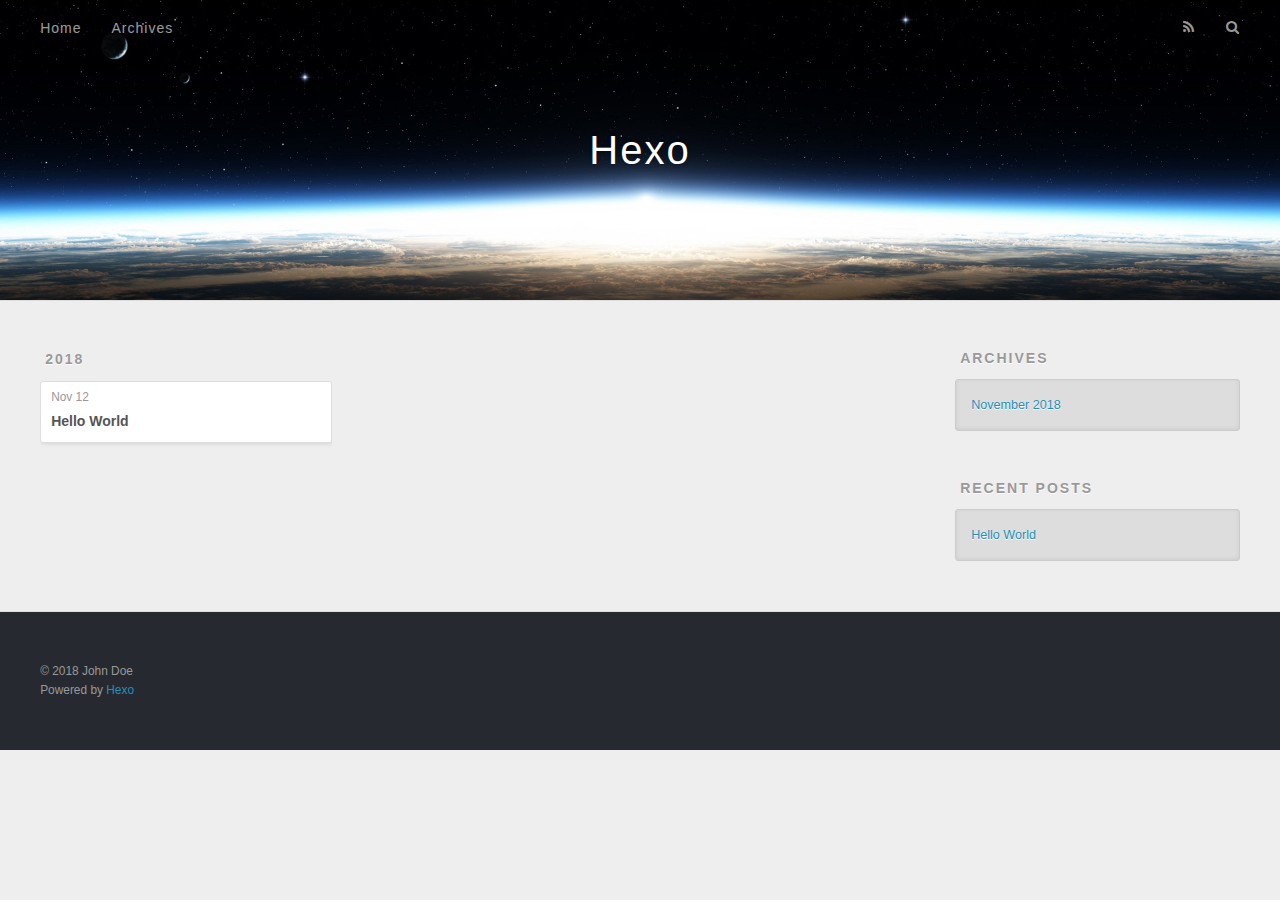
==== archives/index.html @ fce07662 "Site updated: 2018-11-12 15:31:22" ====
<!DOCTYPE html>
<html>
<head><meta name="generator" content="Hexo 3.8.0">
  <meta charset="utf-8">
  

  
  <title>Archives | Hexo</title>
  <meta name="viewport" content="width=device-width, initial-scale=1, maximum-scale=1">
  <meta property="og:type" content="website">
<meta property="og:title" content="Hexo">
<meta property="og:url" content="https://haymanyu.github.io/archives/index.html">
<meta property="og:site_name" content="Hexo">
<meta property="og:locale" content="default">
<meta name="twitter:card" content="summary">
<meta name="twitter:title" content="Hexo">
  
    <link rel="alternate" href="/atom.xml" title="Hexo" type="application/atom+xml">
  
  
    <link rel="icon" href="/favicon.png">
  
  
    <link href="//fonts.googleapis.com/css?family=Source+Code+Pro" rel="stylesheet" type="text/css">
  
  <link rel="stylesheet" href="/css/style.css">
</head>
</html>
<body>
  <div id="container">
    <div id="wrap">
      <header id="header">
  <div id="banner"></div>
  <div id="header-outer" class="outer">
    <div id="header-title" class="inner">
      <h1 id="logo-wrap">
        <a href="/" id="logo">Hexo</a>
      </h1>
      
    </div>
    <div id="header-inner" class="inner">
      <nav id="main-nav">
        <a id="main-nav-toggle" class="nav-icon"></a>
        
          <a class="main-nav-link" href="/">Home</a>
        
          <a class="main-nav-link" href="/archives">Archives</a>
        
      </nav>
      <nav id="sub-nav">
        
          <a id="nav-rss-link" class="nav-icon" href="/atom.xml" title="RSS Feed"></a>
        
        <a id="nav-search-btn" class="nav-icon" title="Search"></a>
      </nav>
      <div id="search-form-wrap">
        <form action="//google.com/search" method="get" accept-charset="UTF-8" class="search-form"><input type="search" name="q" class="search-form-input" placeholder="Search"><button type="submit" class="search-form-submit">&#xF002;</button><input type="hidden" name="sitesearch" value="https://haymanyu.github.io"></form>
      </div>
    </div>
  </div>
</header>
      <div class="outer">
        <section id="main">
  
  
    
    
      
      
      <section class="archives-wrap">
        <div class="archive-year-wrap">
          <a href="/archives/2018" class="archive-year">2018</a>
        </div>
        <div class="archives">
    
    <article class="archive-article archive-type-post">
  <div class="archive-article-inner">
    <header class="archive-article-header">
      <a href="/2018/11/12/hello-world/" class="archive-article-date">
  <time datetime="2018-11-12T07:03:32.179Z" itemprop="datePublished">Nov 12</time>
</a>
      
  
    <h1 itemprop="name">
      <a class="archive-article-title" href="/2018/11/12/hello-world/">Hello World</a>
    </h1>
  

    </header>
  </div>
</article>
  
  
    </div></section>
  


</section>
        
          <aside id="sidebar">
  
    

  
    

  
    
  
    
  <div class="widget-wrap">
    <h3 class="widget-title">Archives</h3>
    <div class="widget">
      <ul class="archive-list"><li class="archive-list-item"><a class="archive-list-link" href="/archives/2018/11/">November 2018</a></li></ul>
    </div>
  </div>


  
    
  <div class="widget-wrap">
    <h3 class="widget-title">Recent Posts</h3>
    <div class="widget">
      <ul>
        
          <li>
            <a href="/2018/11/12/hello-world/">Hello World</a>
          </li>
        
      </ul>
    </div>
  </div>

  
</aside>
        
      </div>
      <footer id="footer">
  
  <div class="outer">
    <div id="footer-info" class="inner">
      &copy; 2018 John Doe<br>
      Powered by <a href="http://hexo.io/" target="_blank">Hexo</a>
    </div>
  </div>
</footer>
    </div>
    <nav id="mobile-nav">
  
    <a href="/" class="mobile-nav-link">Home</a>
  
    <a href="/archives" class="mobile-nav-link">Archives</a>
  
</nav>
    

<script src="//ajax.googleapis.com/ajax/libs/jquery/2.0.3/jquery.min.js"></script>


  <link rel="stylesheet" href="/fancybox/jquery.fancybox.css">
  <script src="/fancybox/jquery.fancybox.pack.js"></script>


<script src="/js/script.js"></script>



  </div>
</body>
</html>
---- css/style.css ----
body {
  width: 100%;
}
body:before,
body:after {
  content: "";
  display: table;
}
body:after {
  clear: both;
}
html,
body,
div,
span,
applet,
object,
iframe,
h1,
h2,
h3,
h4,
h5,
h6,
p,
blockquote,
pre,
a,
abbr,
acronym,
address,
big,
cite,
code,
del,
dfn,
em,
img,
ins,
kbd,
q,
s,
samp,
small,
strike,
strong,
sub,
sup,
tt,
var,
dl,
dt,
dd,
ol,
ul,
li,
fieldset,
form,
label,
legend,
table,
caption,
tbody,
tfoot,
thead,
tr,
th,
td {
  margin: 0;
  padding: 0;
  border: 0;
  outline: 0;
  font-weight: inherit;
  font-style: inherit;
  font-family: inherit;
  font-size: 100%;
  vertical-align: baseline;
}
body {
  line-height: 1;
  color: #000;
  background: #fff;
}
ol,
ul {
  list-style: none;
}
table {
  border-collapse: separate;
  border-spacing: 0;
  vertical-align: middle;
}
caption,
th,
td {
  text-align: left;
  font-weight: normal;
  vertical-align: middle;
}
a img {
  border: none;
}
input,
button {
  margin: 0;
  padding: 0;
}
input::-moz-focus-inner,
button::-moz-focus-inner {
  border: 0;
  padding: 0;
}
@font-face {
  font-family: FontAwesome;
  font-style: normal;
  font-weight: normal;
  src: url("fonts/fontawesome-webfont.eot?v=#4.0.3");
  src: url("fonts/fontawesome-webfont.eot?#iefix&v=#4.0.3") format("embedded-opentype"), url("fonts/fontawesome-webfont.woff?v=#4.0.3") format("woff"), url("fonts/fontawesome-webfont.ttf?v=#4.0.3") format("truetype"), url("fonts/fontawesome-webfont.svg#fontawesomeregular?v=#4.0.3") format("svg");
}
html,
body,
#container {
  height: 100%;
}
body {
  background: #eee;
  font: 14px -apple-system, BlinkMacSystemFont, "Segoe UI", "Roboto", "Oxygen", "Ubuntu", "Cantarell", "Fira Sans", "Droid Sans", "Helvetica Neue", sans-serif;
  -webkit-text-size-adjust: 100%;
}
.outer {
  max-width: 1220px;
  margin: 0 auto;
  padding: 0 20px;
}
.outer:before,
.outer:after {
  content: "";
  display: table;
}
.outer:after {
  clear: both;
}
.inner {
  display: inline;
  float: left;
  width: 98.33333333333333%;
  margin: 0 0.833333333333333%;
}
.left,
.alignleft {
  float: left;
}
.right,
.alignright {
  float: right;
}
.clear {
  clear: both;
}
#container {
  position: relative;
}
.mobile-nav-on {
  overflow: hidden;
}
#wrap {
  height: 100%;
  width: 100%;
  position: absolute;
  top: 0;
  left: 0;
  -webkit-transition: 0.2s ease-out;
  -moz-transition: 0.2s ease-out;
  -ms-transition: 0.2s ease-out;
  transition: 0.2s ease-out;
  z-index: 1;
  background: #eee;
}
.mobile-nav-on #wrap {
  left: 280px;
}
@media screen and (min-width: 768px) {
  #main {
    display: inline;
    float: left;
    width: 73.33333333333333%;
    margin: 0 0.833333333333333%;
  }
}
.article-date,
.article-category-link,
.archive-year,
.widget-title {
  text-decoration: none;
  text-transform: uppercase;
  letter-spacing: 2px;
  color: #999;
  margin-bottom: 1em;
  margin-left: 5px;
  line-height: 1em;
  text-shadow: 0 1px #fff;
  font-weight: bold;
}
.article-inner,
.archive-article-inner {
  background: #fff;
  -webkit-box-shadow: 1px 2px 3px #ddd;
  box-shadow: 1px 2px 3px #ddd;
  border: 1px solid #ddd;
  border-radius: 3px;
}
.article-entry h1,
.widget h1 {
  font-size: 2em;
}
.article-entry h2,
.widget h2 {
  font-size: 1.5em;
}
.article-entry h3,
.widget h3 {
  font-size: 1.3em;
}
.article-entry h4,
.widget h4 {
  font-size: 1.2em;
}
.article-entry h5,
.widget h5 {
  font-size: 1em;
}
.article-entry h6,
.widget h6 {
  font-size: 1em;
  color: #999;
}
.article-entry hr,
.widget hr {
  border: 1px dashed #ddd;
}
.article-entry strong,
.widget strong {
  font-weight: bold;
}
.article-entry em,
.widget em,
.article-entry cite,
.widget cite {
  font-style: italic;
}
.article-entry sup,
.widget sup,
.article-entry sub,
.widget sub {
  font-size: 0.75em;
  line-height: 0;
  position: relative;
  vertical-align: baseline;
}
.article-entry sup,
.widget sup {
  top: -0.5em;
}
.article-entry sub,
.widget sub {
  bottom: -0.2em;
}
.article-entry small,
.widget small {
  font-size: 0.85em;
}
.article-entry acronym,
.widget acronym,
.article-entry abbr,
.widget abbr {
  border-bottom: 1px dotted;
}
.article-entry ul,
.widget ul,
.article-entry ol,
.widget ol,
.article-entry dl,
.widget dl {
  margin: 0 20px;
  line-height: 1.6em;
}
.article-entry ul ul,
.widget ul ul,
.article-entry ol ul,
.widget ol ul,
.article-entry ul ol,
.widget ul ol,
.article-entry ol ol,
.widget ol ol {
  margin-top: 0;
  margin-bottom: 0;
}
.article-entry ul,
.widget ul {
  list-style: disc;
}
.article-entry ol,
.widget ol {
  list-style: decimal;
}
.article-entry dt,
.widget dt {
  font-weight: bold;
}
#header {
  height: 300px;
  position: relative;
  border-bottom: 1px solid #ddd;
}
#header:before,
#header:after {
  content: "";
  position: absolute;
  left: 0;
  right: 0;
  height: 40px;
}
#header:before {
  top: 0;
  background: -webkit-linear-gradient(rgba(0,0,0,0.2), transparent);
  background: -moz-linear-gradient(rgba(0,0,0,0.2), transparent);
  background: -ms-linear-gradient(rgba(0,0,0,0.2), transparent);
  background: linear-gradient(rgba(0,0,0,0.2), transparent);
}
#header:after {
  bottom: 0;
  background: -webkit-linear-gradient(transparent, rgba(0,0,0,0.2));
  background: -moz-linear-gradient(transparent, rgba(0,0,0,0.2));
  background: -ms-linear-gradient(transparent, rgba(0,0,0,0.2));
  background: linear-gradient(transparent, rgba(0,0,0,0.2));
}
#header-outer {
  height: 100%;
  position: relative;
}
#header-inner {
  position: relative;
  overflow: hidden;
}
#banner {
  position: absolute;
  top: 0;
  left: 0;
  width: 100%;
  height: 100%;
  background: url("images/banner.jpg") center #000;
  -webkit-background-size: cover;
  -moz-background-size: cover;
  background-size: cover;
  z-index: -1;
}
#header-title {
  text-align: center;
  height: 40px;
  position: absolute;
  top: 50%;
  left: 0;
  margin-top: -20px;
}
#logo,
#subtitle {
  text-decoration: none;
  color: #fff;
  font-weight: 300;
  text-shadow: 0 1px 4px rgba(0,0,0,0.3);
}
#logo {
  font-size: 40px;
  line-height: 40px;
  letter-spacing: 2px;
}
#subtitle {
  font-size: 16px;
  line-height: 16px;
  letter-spacing: 1px;
}
#subtitle-wrap {
  margin-top: 16px;
}
#main-nav {
  float: left;
  margin-left: -15px;
}
.nav-icon,
.main-nav-link {
  float: left;
  color: #fff;
  opacity: 0.6;
  text-decoration: none;
  text-shadow: 0 1px rgba(0,0,0,0.2);
  -webkit-transition: opacity 0.2s;
  -moz-transition: opacity 0.2s;
  -ms-transition: opacity 0.2s;
  transition: opacity 0.2s;
  display: block;
  padding: 20px 15px;
}
.nav-icon:hover,
.main-nav-link:hover {
  opacity: 1;
}
.nav-icon {
  font-family: FontAwesome;
  text-align: center;
  font-size: 14px;
  width: 14px;
  height: 14px;
  padding: 20px 15px;
  position: relative;
  cursor: pointer;
}
.main-nav-link {
  font-weight: 300;
  letter-spacing: 1px;
}
@media screen and (max-width: 479px) {
  .main-nav-link {
    display: none;
  }
}
#main-nav-toggle {
  display: none;
}
#main-nav-toggle:before {
  content: "\f0c9";
}
@media screen and (max-width: 479px) {
  #main-nav-toggle {
    display: block;
  }
}
#sub-nav {
  float: right;
  margin-right: -15px;
}
#nav-rss-link:before {
  content: "\f09e";
}
#nav-search-btn:before {
  content: "\f002";
}
#search-form-wrap {
  position: absolute;
  top: 15px;
  width: 150px;
  height: 30px;
  right: -150px;
  opacity: 0;
  -webkit-transition: 0.2s ease-out;
  -moz-transition: 0.2s ease-out;
  -ms-transition: 0.2s ease-out;
  transition: 0.2s ease-out;
}
#search-form-wrap.on {
  opacity: 1;
  right: 0;
}
@media screen and (max-width: 479px) {
  #search-form-wrap {
    width: 100%;
    right: -100%;
  }
}
.search-form {
  position: absolute;
  top: 0;
  left: 0;
  right: 0;
  background: #fff;
  padding: 5px 15px;
  border-radius: 15px;
  -webkit-box-shadow: 0 0 10px rgba(0,0,0,0.3);
  box-shadow: 0 0 10px rgba(0,0,0,0.3);
}
.search-form-input {
  border: none;
  background: none;
  color: #555;
  width: 100%;
  font: 13px -apple-system, BlinkMacSystemFont, "Segoe UI", "Roboto", "Oxygen", "Ubuntu", "Cantarell", "Fira Sans", "Droid Sans", "Helvetica Neue", sans-serif;
  outline: none;
}
.search-form-input::-webkit-search-results-decoration,
.search-form-input::-webkit-search-cancel-button {
  -webkit-appearance: none;
}
.search-form-submit {
  position: absolute;
  top: 50%;
  right: 10px;
  margin-top: -7px;
  font: 13px FontAwesome;
  border: none;
  background: none;
  color: #bbb;
  cursor: pointer;
}
.search-form-submit:hover,
.search-form-submit:focus {
  color: #777;
}
.article {
  margin: 50px 0;
}
.article-inner {
  overflow: hidden;
}
.article-meta:before,
.article-meta:after {
  content: "";
  display: table;
}
.article-meta:after {
  clear: both;
}
.article-date {
  float: left;
}
.article-category {
  float: left;
  line-height: 1em;
  color: #ccc;
  text-shadow: 0 1px #fff;
  margin-left: 8px;
}
.article-category:before {
  content: "\2022";
}
.article-category-link {
  margin: 0 12px 1em;
}
.article-header {
  padding: 20px 20px 0;
}
.article-title {
  text-decoration: none;
  font-size: 2em;
  font-weight: bold;
  color: #555;
  line-height: 1.1em;
  -webkit-transition: color 0.2s;
  -moz-transition: color 0.2s;
  -ms-transition: color 0.2s;
  transition: color 0.2s;
}
a.article-title:hover {
  color: #258fb8;
}
.article-entry {
  color: #555;
  padding: 0 20px;
}
.article-entry:before,
.article-entry:after {
  content: "";
  display: table;
}
.article-entry:after {
  clear: both;
}
.article-entry p,
.article-entry table {
  line-height: 1.6em;
  margin: 1.6em 0;
}
.article-entry h1,
.article-entry h2,
.article-entry h3,
.article-entry h4,
.article-entry h5,
.article-entry h6 {
  font-weight: bold;
}
.article-entry h1,
.article-entry h2,
.article-entry h3,
.article-entry h4,
.article-entry h5,
.article-entry h6 {
  line-height: 1.1em;
  margin: 1.1em 0;
}
.article-entry a {
  color: #258fb8;
  text-decoration: none;
}
.article-entry a:hover {
  text-decoration: underline;
}
.article-entry ul,
.article-entry ol,
.article-entry dl {
  margin-top: 1.6em;
  margin-bottom: 1.6em;
}
.article-entry img,
.article-entry video {
  max-width: 100%;
  height: auto;
  display: block;
  margin: auto;
}
.article-entry iframe {
  border: none;
}
.article-entry table {
  width: 100%;
  border-collapse: collapse;
  border-spacing: 0;
}
.article-entry th {
  font-weight: bold;
  border-bottom: 3px solid #ddd;
  padding-bottom: 0.5em;
}
.article-entry td {
  border-bottom: 1px solid #ddd;
  padding: 10px 0;
}
.article-entry blockquote {
  font-family: Georgia, "Times New Roman", serif;
  font-size: 1.4em;
  margin: 1.6em 20px;
  text-align: center;
}
.article-entry blockquote footer {
  font-size: 14px;
  margin: 1.6em 0;
  font-family: -apple-system, BlinkMacSystemFont, "Segoe UI", "Roboto", "Oxygen", "Ubuntu", "Cantarell", "Fira Sans", "Droid Sans", "Helvetica Neue", sans-serif;
}
.article-entry blockquote footer cite:before {
  content: "—";
  padding: 0 0.5em;
}
.article-entry .pullquote {
  text-align: left;
  width: 45%;
  margin: 0;
}
.article-entry .pullquote.left {
  margin-left: 0.5em;
  margin-right: 1em;
}
.article-entry .pullquote.right {
  margin-right: 0.5em;
  margin-left: 1em;
}
.article-entry .caption {
  color: #999;
  display: block;
  font-size: 0.9em;
  margin-top: 0.5em;
  position: relative;
  text-align: center;
}
.article-entry .video-container {
  position: relative;
  padding-top: 56.25%;
  height: 0;
  overflow: hidden;
}
.article-entry .video-container iframe,
.article-entry .video-container object,
.article-entry .video-container embed {
  position: absolute;
  top: 0;
  left: 0;
  width: 100%;
  height: 100%;
  margin-top: 0;
}
.article-more-link a {
  display: inline-block;
  line-height: 1em;
  padding: 6px 15px;
  border-radius: 15px;
  background: #eee;
  color: #999;
  text-shadow: 0 1px #fff;
  text-decoration: none;
}
.article-more-link a:hover {
  background: #258fb8;
  color: #fff;
  text-decoration: none;
  text-shadow: 0 1px #1e7293;
}
.article-footer {
  font-size: 0.85em;
  line-height: 1.6em;
  border-top: 1px solid #ddd;
  padding-top: 1.6em;
  margin: 0 20px 20px;
}
.article-footer:before,
.article-footer:after {
  content: "";
  display: table;
}
.article-footer:after {
  clear: both;
}
.article-footer a {
  color: #999;
  text-decoration: none;
}
.article-footer a:hover {
  color: #555;
}
.article-tag-list-item {
  float: left;
  margin-right: 10px;
}
.article-tag-list-link:before {
  content: "#";
}
.article-comment-link {
  float: right;
}
.article-comment-link:before {
  content: "\f075";
  font-family: FontAwesome;
  padding-right: 8px;
}
.article-share-link {
  cursor: pointer;
  float: right;
  margin-left: 20px;
}
.article-share-link:before {
  content: "\f064";
  font-family: FontAwesome;
  padding-right: 6px;
}
#article-nav {
  position: relative;
}
#article-nav:before,
#article-nav:after {
  content: "";
  display: table;
}
#article-nav:after {
  clear: both;
}
@media screen and (min-width: 768px) {
  #article-nav {
    margin: 50px 0;
  }
  #article-nav:before {
    width: 8px;
    height: 8px;
    position: absolute;
    top: 50%;
    left: 50%;
    margin-top: -4px;
    margin-left: -4px;
    content: "";
    border-radius: 50%;
    background: #ddd;
    -webkit-box-shadow: 0 1px 2px #fff;
    box-shadow: 0 1px 2px #fff;
  }
}
.article-nav-link-wrap {
  text-decoration: none;
  text-shadow: 0 1px #fff;
  color: #999;
  -webkit-box-sizing: border-box;
  -moz-box-sizing: border-box;
  box-sizing: border-box;
  margin-top: 50px;
  text-align: center;
  display: block;
}
.article-nav-link-wrap:hover {
  color: #555;
}
@media screen and (min-width: 768px) {
  .article-nav-link-wrap {
    width: 50%;
    margin-top: 0;
  }
}
@media screen and (min-width: 768px) {
  #article-nav-newer {
    float: left;
    text-align: right;
    padding-right: 20px;
  }
}
@media screen and (min-width: 768px) {
  #article-nav-older {
    float: right;
    text-align: left;
    padding-left: 20px;
  }
}
.article-nav-caption {
  text-transform: uppercase;
  letter-spacing: 2px;
  color: #ddd;
  line-height: 1em;
  font-weight: bold;
}
#article-nav-newer .article-nav-caption {
  margin-right: -2px;
}
.article-nav-title {
  font-size: 0.85em;
  line-height: 1.6em;
  margin-top: 0.5em;
}
.article-share-box {
  position: absolute;
  display: none;
  background: #fff;
  -webkit-box-shadow: 1px 2px 10px rgba(0,0,0,0.2);
  box-shadow: 1px 2px 10px rgba(0,0,0,0.2);
  border-radius: 3px;
  margin-left: -145px;
  overflow: hidden;
  z-index: 1;
}
.article-share-box.on {
  display: block;
}
.article-share-input {
  width: 100%;
  background: none;
  -webkit-box-sizing: border-box;
  -moz-box-sizing: border-box;
  box-sizing: border-box;
  font: 14px -apple-system, BlinkMacSystemFont, "Segoe UI", "Roboto", "Oxygen", "Ubuntu", "Cantarell", "Fira Sans", "Droid Sans", "Helvetica Neue", sans-serif;
  padding: 0 15px;
  color: #555;
  outline: none;
  border: 1px solid #ddd;
  border-radius: 3px 3px 0 0;
  height: 36px;
  line-height: 36px;
}
.article-share-links {
  background: #eee;
}
.article-share-links:before,
.article-share-links:after {
  content: "";
  display: table;
}
.article-share-links:after {
  clear: both;
}
.article-share-twitter,
.article-share-facebook,
.article-share-pinterest,
.article-share-google {
  width: 50px;
  height: 36px;
  display: block;
  float: left;
  position: relative;
  color: #999;
  text-shadow: 0 1px #fff;
}
.article-share-twitter:before,
.article-share-facebook:before,
.article-share-pinterest:before,
.article-share-google:before {
  font-size: 20px;
  font-family: FontAwesome;
  width: 20px;
  height: 20px;
  position: absolute;
  top: 50%;
  left: 50%;
  margin-top: -10px;
  margin-left: -10px;
  text-align: center;
}
.article-share-twitter:hover,
.article-share-facebook:hover,
.article-share-pinterest:hover,
.article-share-google:hover {
  color: #fff;
}
.article-share-twitter:before {
  content: "\f099";
}
.article-share-twitter:hover {
  background: #00aced;
  text-shadow: 0 1px #008abe;
}
.article-share-facebook:before {
  content: "\f09a";
}
.article-share-facebook:hover {
  background: #3b5998;
  text-shadow: 0 1px #2f477a;
}
.article-share-pinterest:before {
  content: "\f0d2";
}
.article-share-pinterest:hover {
  background: #cb2027;
  text-shadow: 0 1px #a21a1f;
}
.article-share-google:before {
  content: "\f0d5";
}
.article-share-google:hover {
  background: #dd4b39;
  text-shadow: 0 1px #be3221;
}
.article-gallery {
  background: #000;
  position: relative;
}
.article-gallery-photos {
  position: relative;
  overflow: hidden;
}
.article-gallery-img {
  display: none;
  max-width: 100%;
}
.article-gallery-img:first-child {
  display: block;
}
.article-gallery-img.loaded {
  position: absolute;
  display: block;
}
.article-gallery-img img {
  display: block;
  max-width: 100%;
  margin: 0 auto;
}
#comments {
  background: #fff;
  -webkit-box-shadow: 1px 2px 3px #ddd;
  box-shadow: 1px 2px 3px #ddd;
  padding: 20px;
  border: 1px solid #ddd;
  border-radius: 3px;
  margin: 50px 0;
}
#comments a {
  color: #258fb8;
}
.archives-wrap {
  margin: 50px 0;
}
.archives:before,
.archives:after {
  content: "";
  display: table;
}
.archives:after {
  clear: both;
}
.archive-year-wrap {
  margin-bottom: 1em;
}
.archives {
  -webkit-column-gap: 10px;
  -moz-column-gap: 10px;
  column-gap: 10px;
}
@media screen and (min-width: 480px) and (max-width: 767px) {
  .archives {
    -webkit-column-count: 2;
    -moz-column-count: 2;
    column-count: 2;
  }
}
@media screen and (min-width: 768px) {
  .archives {
    -webkit-column-count: 3;
    -moz-column-count: 3;
    column-count: 3;
  }
}
.archive-article {
  -webkit-column-break-inside: avoid;
  page-break-inside: avoid;
  overflow: hidden;
  break-inside: avoid-column;
}
.archive-article-inner {
  padding: 10px;
  margin-bottom: 15px;
}
.archive-article-title {
  text-decoration: none;
  font-weight: bold;
  color: #555;
  -webkit-transition: color 0.2s;
  -moz-transition: color 0.2s;
  -ms-transition: color 0.2s;
  transition: color 0.2s;
  line-height: 1.6em;
}
.archive-article-title:hover {
  color: #258fb8;
}
.archive-article-footer {
  margin-top: 1em;
}
.archive-article-date {
  color: #999;
  text-decoration: none;
  font-size: 0.85em;
  line-height: 1em;
  margin-bottom: 0.5em;
  display: block;
}
#page-nav {
  margin: 50px auto;
  background: #fff;
  -webkit-box-shadow: 1px 2px 3px #ddd;
  box-shadow: 1px 2px 3px #ddd;
  border: 1px solid #ddd;
  border-radius: 3px;
  text-align: center;
  color: #999;
  overflow: hidden;
}
#page-nav:before,
#page-nav:after {
  content: "";
  display: table;
}
#page-nav:after {
  clear: both;
}
#page-nav a,
#page-nav span {
  padding: 10px 20px;
  line-height: 1;
  height: 2ex;
}
#page-nav a {
  color: #999;
  text-decoration: none;
}
#page-nav a:hover {
  background: #999;
  color: #fff;
}
#page-nav .prev {
  float: left;
}
#page-nav .next {
  float: right;
}
#page-nav .page-number {
  display: inline-block;
}
@media screen and (max-width: 479px) {
  #page-nav .page-number {
    display: none;
  }
}
#page-nav .current {
  color: #555;
  font-weight: bold;
}
#page-nav .space {
  color: #ddd;
}
#footer {
  background: #262a30;
  padding: 50px 0;
  border-top: 1px solid #ddd;
  color: #999;
}
#footer a {
  color: #258fb8;
  text-decoration: none;
}
#footer a:hover {
  text-decoration: underline;
}
#footer-info {
  line-height: 1.6em;
  font-size: 0.85em;
}
.article-entry pre,
.article-entry .highlight {
  background: #2d2d2d;
  margin: 0 -20px;
  padding: 15px 20px;
  border-style: solid;
  border-color: #ddd;
  border-width: 1px 0;
  overflow: auto;
  color: #ccc;
  line-height: 22.400000000000002px;
}
.article-entry .highlight .gutter pre,
.article-entry .gist .gist-file .gist-data .line-numbers {
  color: #666;
  font-size: 0.85em;
}
.article-entry pre,
.article-entry code {
  font-family: "Source Code Pro", Consolas, Monaco, Menlo, Consolas, monospace;
}
.article-entry code {
  background: #eee;
  text-shadow: 0 1px #fff;
  padding: 0 0.3em;
}
.article-entry pre code {
  background: none;
  text-shadow: none;
  padding: 0;
}
.article-entry .highlight pre {
  border: none;
  margin: 0;
  padding: 0;
}
.article-entry .highlight table {
  margin: 0;
  width: auto;
}
.article-entry .highlight td {
  border: none;
  padding: 0;
}
.article-entry .highlight figcaption {
  font-size: 0.85em;
  color: #999;
  line-height: 1em;
  margin-bottom: 1em;
}
.article-entry .highlight figcaption:before,
.article-entry .highlight figcaption:after {
  content: "";
  display: table;
}
.article-entry .highlight figcaption:after {
  clear: both;
}
.article-entry .highlight figcaption a {
  float: right;
}
.article-entry .highlight .gutter pre {
  text-align: right;
  padding-right: 20px;
}
.article-entry .highlight .line {
  height: 22.400000000000002px;
}
.article-entry .highlight .line.marked {
  background: #515151;
}
.article-entry .gist {
  margin: 0 -20px;
  border-style: solid;
  border-color: #ddd;
  border-width: 1px 0;
  background: #2d2d2d;
  padding: 15px 20px 15px 0;
}
.article-entry .gist .gist-file {
  border: none;
  font-family: "Source Code Pro", Consolas, Monaco, Menlo, Consolas, monospace;
  margin: 0;
}
.article-entry .gist .gist-file .gist-data {
  background: none;
  border: none;
}
.article-entry .gist .gist-file .gist-data .line-numbers {
  background: none;
  border: none;
  padding: 0 20px 0 0;
}
.article-entry .gist .gist-file .gist-data .line-data {
  padding: 0 !important;
}
.article-entry .gist .gist-file .highlight {
  margin: 0;
  padding: 0;
  border: none;
}
.article-entry .gist .gist-file .gist-meta {
  background: #2d2d2d;
  color: #999;
  font: 0.85em -apple-system, BlinkMacSystemFont, "Segoe UI", "Roboto", "Oxygen", "Ubuntu", "Cantarell", "Fira Sans", "Droid Sans", "Helvetica Neue", sans-serif;
  text-shadow: 0 0;
  padding: 0;
  margin-top: 1em;
  margin-left: 20px;
}
.article-entry .gist .gist-file .gist-meta a {
  color: #258fb8;
  font-weight: normal;
}
.article-entry .gist .gist-file .gist-meta a:hover {
  text-decoration: underline;
}
pre .comment,
pre .title {
  color: #999;
}
pre .variable,
pre .attribute,
pre .tag,
pre .regexp,
pre .ruby .constant,
pre .xml .tag .title,
pre .xml .pi,
pre .xml .doctype,
pre .html .doctype,
pre .css .id,
pre .css .class,
pre .css .pseudo {
  color: #f2777a;
}
pre .number,
pre .preprocessor,
pre .built_in,
pre .literal,
pre .params,
pre .constant {
  color: #f99157;
}
pre .class,
pre .ruby .class .title,
pre .css .rules .attribute {
  color: #9c9;
}
pre .string,
pre .value,
pre .inheritance,
pre .header,
pre .ruby .symbol,
pre .xml .cdata {
  color: #9c9;
}
pre .css .hexcolor {
  color: #6cc;
}
pre .function,
pre .python .decorator,
pre .python .title,
pre .ruby .function .title,
pre .ruby .title .keyword,
pre .perl .sub,
pre .javascript .title,
pre .coffeescript .title {
  color: #69c;
}
pre .keyword,
pre .javascript .function {
  color: #c9c;
}
@media screen and (max-width: 479px) {
  #mobile-nav {
    position: absolute;
    top: 0;
    left: 0;
    width: 280px;
    height: 100%;
    background: #191919;
    border-right: 1px solid #fff;
  }
}
@media screen and (max-width: 479px) {
  .mobile-nav-link {
    display: block;
    color: #999;
    text-decoration: none;
    padding: 15px 20px;
    font-weight: bold;
  }
  .mobile-nav-link:hover {
    color: #fff;
  }
}
@media screen and (min-width: 768px) {
  #sidebar {
    display: inline;
    float: left;
    width: 23.333333333333332%;
    margin: 0 0.833333333333333%;
  }
}
.widget-wrap {
  margin: 50px 0;
}
.widget {
  color: #777;
  text-shadow: 0 1px #fff;
  background: #ddd;
  -webkit-box-shadow: 0 -1px 4px #ccc inset;
  box-shadow: 0 -1px 4px #ccc inset;
  border: 1px solid #ccc;
  padding: 15px;
  border-radius: 3px;
}
.widget a {
  color: #258fb8;
  text-decoration: none;
}
.widget a:hover {
  text-decoration: underline;
}
.widget ul ul,
.widget ol ul,
.widget dl ul,
.widget ul ol,
.widget ol ol,
.widget dl ol,
.widget ul dl,
.widget ol dl,
.widget dl dl {
  margin-left: 15px;
  list-style: disc;
}
.widget {
  line-height: 1.6em;
  word-wrap: break-word;
  font-size: 0.9em;
}
.widget ul,
.widget ol {
  list-style: none;
  margin: 0;
}
.widget ul ul,
.widget ol ul,
.widget ul ol,
.widget ol ol {
  margin: 0 20px;
}
.widget ul ul,
.widget ol ul {
  list-style: disc;
}
.widget ul ol,
.widget ol ol {
  list-style: decimal;
}
.category-list-count,
.tag-list-count,
.archive-list-count {
  padding-left: 5px;
  color: #999;
  font-size: 0.85em;
}
.category-list-count:before,
.tag-list-count:before,
.archive-list-count:before {
  content: "(";
}
.category-list-count:after,
.tag-list-count:after,
.archive-list-count:after {
  content: ")";
}
.tagcloud a {
  margin-right: 5px;
  display: inline-block;
}
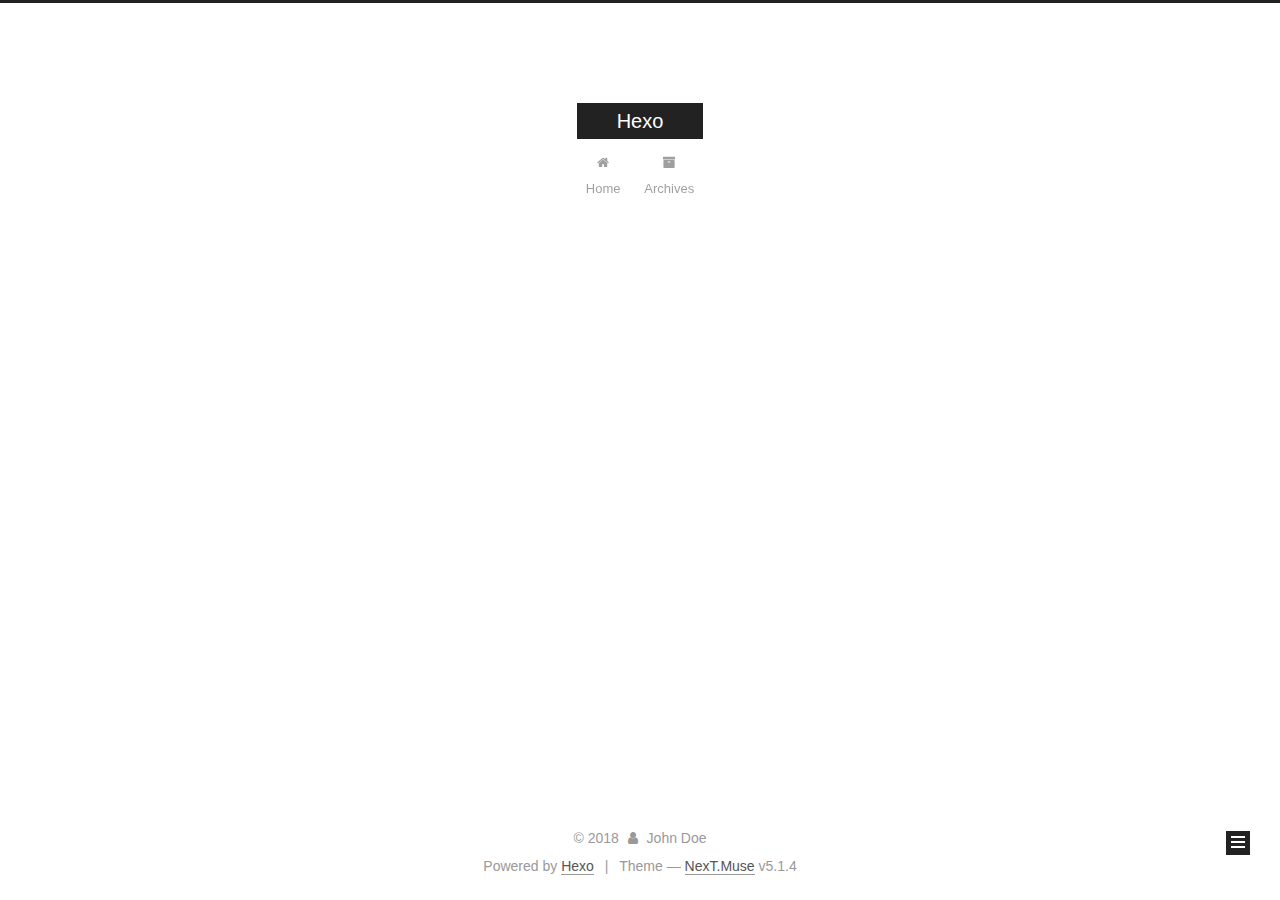
==== commit f81cfa79: "Site updated: 2018-11-12 16:11:58" ====
--- a/archives/index.html
+++ b/archives/index.html
@@ -1,170 +1,593 @@
 <!DOCTYPE html>
-<html>
+
+
+
+  
+
+
+<html class="theme-next muse use-motion" lang="">
 <head><meta name="generator" content="Hexo 3.8.0">
-  <meta charset="utf-8">
-  
-
-  
-  <title>Archives | Hexo</title>
-  <meta name="viewport" content="width=device-width, initial-scale=1, maximum-scale=1">
-  <meta property="og:type" content="website">
+  <meta charset="UTF-8">
+<meta http-equiv="X-UA-Compatible" content="IE=edge">
+<meta name="viewport" content="width=device-width, initial-scale=1, maximum-scale=1">
+<meta name="theme-color" content="#222">
+
+
+
+
+
+
+
+
+
+<meta http-equiv="Cache-Control" content="no-transform">
+<meta http-equiv="Cache-Control" content="no-siteapp">
+
+
+
+
+
+
+
+
+
+
+
+
+
+
+
+
+  
+  
+  <link href="/lib/fancybox/source/jquery.fancybox.css?v=2.1.5" rel="stylesheet" type="text/css">
+
+
+
+
+
+
+
+<link href="/lib/font-awesome/css/font-awesome.min.css?v=4.6.2" rel="stylesheet" type="text/css">
+
+<link href="/css/main.css?v=5.1.4" rel="stylesheet" type="text/css">
+
+
+  <link rel="apple-touch-icon" sizes="180x180" href="/images/apple-touch-icon-next.png?v=5.1.4">
+
+
+  <link rel="icon" type="image/png" sizes="32x32" href="/images/favicon-32x32-next.png?v=5.1.4">
+
+
+  <link rel="icon" type="image/png" sizes="16x16" href="/images/favicon-16x16-next.png?v=5.1.4">
+
+
+  <link rel="mask-icon" href="/images/logo.svg?v=5.1.4" color="#222">
+
+
+
+
+
+  <meta name="keywords" content="Hexo, NexT">
+
+
+
+
+
+
+
+
+
+
+<meta property="og:type" content="website">
 <meta property="og:title" content="Hexo">
 <meta property="og:url" content="https://haymanyu.github.io/archives/index.html">
 <meta property="og:site_name" content="Hexo">
 <meta property="og:locale" content="default">
 <meta name="twitter:card" content="summary">
 <meta name="twitter:title" content="Hexo">
-  
-    <link rel="alternate" href="/atom.xml" title="Hexo" type="application/atom+xml">
-  
-  
-    <link rel="icon" href="/favicon.png">
-  
-  
-    <link href="//fonts.googleapis.com/css?family=Source+Code+Pro" rel="stylesheet" type="text/css">
-  
-  <link rel="stylesheet" href="/css/style.css">
+
+
+
+<script type="text/javascript" id="hexo.configurations">
+  var NexT = window.NexT || {};
+  var CONFIG = {
+    root: '/',
+    scheme: 'Muse',
+    version: '5.1.4',
+    sidebar: {"position":"left","display":"post","offset":12,"b2t":false,"scrollpercent":false,"onmobile":false},
+    fancybox: true,
+    tabs: true,
+    motion: {"enable":true,"async":false,"transition":{"post_block":"fadeIn","post_header":"slideDownIn","post_body":"slideDownIn","coll_header":"slideLeftIn","sidebar":"slideUpIn"}},
+    duoshuo: {
+      userId: '0',
+      author: 'Author'
+    },
+    algolia: {
+      applicationID: '',
+      apiKey: '',
+      indexName: '',
+      hits: {"per_page":10},
+      labels: {"input_placeholder":"Search for Posts","hits_empty":"We didn't find any results for the search: ${query}","hits_stats":"${hits} results found in ${time} ms"}
+    }
+  };
+</script>
+
+
+
+  <link rel="canonical" href="https://haymanyu.github.io/archives/">
+
+
+
+
+
+  <title>Archive | Hexo</title>
+  
+
+
+
+
+
+
+
+
 </head>
-</html>
-<body>
-  <div id="container">
-    <div id="wrap">
-      <header id="header">
-  <div id="banner"></div>
-  <div id="header-outer" class="outer">
-    <div id="header-title" class="inner">
-      <h1 id="logo-wrap">
-        <a href="/" id="logo">Hexo</a>
-      </h1>
-      
+
+<body itemscope="" itemtype="http://schema.org/WebPage" lang="default">
+
+  
+  
+    
+  
+
+  <div class="container sidebar-position-left page-archive">
+    <div class="headband"></div>
+
+    <header id="header" class="header" itemscope="" itemtype="http://schema.org/WPHeader">
+      <div class="header-inner"><div class="site-brand-wrapper">
+  <div class="site-meta ">
+    
+
+    <div class="custom-logo-site-title">
+      <a href="/" class="brand" rel="start">
+        <span class="logo-line-before"><i></i></span>
+        <span class="site-title">Hexo</span>
+        <span class="logo-line-after"><i></i></span>
+      </a>
     </div>
-    <div id="header-inner" class="inner">
-      <nav id="main-nav">
-        <a id="main-nav-toggle" class="nav-icon"></a>
-        
-          <a class="main-nav-link" href="/">Home</a>
-        
-          <a class="main-nav-link" href="/archives">Archives</a>
-        
-      </nav>
-      <nav id="sub-nav">
-        
-          <a id="nav-rss-link" class="nav-icon" href="/atom.xml" title="RSS Feed"></a>
-        
-        <a id="nav-search-btn" class="nav-icon" title="Search"></a>
-      </nav>
-      <div id="search-form-wrap">
-        <form action="//google.com/search" method="get" accept-charset="UTF-8" class="search-form"><input type="search" name="q" class="search-form-input" placeholder="Search"><button type="submit" class="search-form-submit">&#xF002;</button><input type="hidden" name="sitesearch" value="https://haymanyu.github.io"></form>
+      
+        <p class="site-subtitle"></p>
+      
+  </div>
+
+  <div class="site-nav-toggle">
+    <button>
+      <span class="btn-bar"></span>
+      <span class="btn-bar"></span>
+      <span class="btn-bar"></span>
+    </button>
+  </div>
+</div>
+
+<nav class="site-nav">
+  
+
+  
+    <ul id="menu" class="menu">
+      
+        
+        <li class="menu-item menu-item-home">
+          <a href="/" rel="section">
+            
+              <i class="menu-item-icon fa fa-fw fa-home"></i> <br>
+            
+            Home
+          </a>
+        </li>
+      
+        
+        <li class="menu-item menu-item-archives">
+          <a href="/archives/" rel="section">
+            
+              <i class="menu-item-icon fa fa-fw fa-archive"></i> <br>
+            
+            Archives
+          </a>
+        </li>
+      
+
+      
+    </ul>
+  
+
+  
+</nav>
+
+
+
+ </div>
+    </header>
+
+    <main id="main" class="main">
+      <div class="main-inner">
+        <div class="content-wrap">
+          <div id="content" class="content">
+            
+
+  
+  
+  
+  <div class="post-block archive">
+    <div id="posts" class="posts-collapse">
+      <span class="archive-move-on"></span>
+
+      <span class="archive-page-counter">
+        
+        
+        
+          
+        
+        Um..! 2 posts in total. Keep on posting.
+      </span>
+
+      
+
+        
+        
+        
+
+        
+          
+          <div class="collection-title">
+            <h1 class="archive-year" id="archive-year-2018">2018</h1>
+          </div>
+        
+        
+
+        
+
+  <article class="post post-type-normal" itemscope="" itemtype="http://schema.org/Article">
+    <header class="post-header">
+
+      <h2 class="post-title">
+        
+            <a class="post-title-link" href="/2018/11/12/foreignTable/" itemprop="url">
+              
+                <span itemprop="name">foreignTable</span>
+              
+            </a>
+        
+      </h2>
+
+      <div class="post-meta">
+        <time class="post-time" itemprop="dateCreated" datetime="2018-11-12T15:51:49+08:00" content="2018-11-12">
+          11-12
+        </time>
       </div>
+
+    </header>
+  </article>
+
+
+
+      
+
+        
+        
+        
+
+        
+        
+
+        
+
+  <article class="post post-type-normal" itemscope="" itemtype="http://schema.org/Article">
+    <header class="post-header">
+
+      <h2 class="post-title">
+        
+            <a class="post-title-link" href="/2018/11/12/hello-world/" itemprop="url">
+              
+                <span itemprop="name">Hello World</span>
+              
+            </a>
+        
+      </h2>
+
+      <div class="post-meta">
+        <time class="post-time" itemprop="dateCreated" datetime="2018-11-12T15:03:32+08:00" content="2018-11-12">
+          11-12
+        </time>
+      </div>
+
+    </header>
+  </article>
+
+
+
+      
+
     </div>
   </div>
-</header>
-      <div class="outer">
-        <section id="main">
-  
-  
-    
-    
-      
-      
-      <section class="archives-wrap">
-        <div class="archive-year-wrap">
-          <a href="/archives/2018" class="archive-year">2018</a>
+  
+  
+  
+
+  
+
+
+
+          </div>
+          
+
+
+          
+
         </div>
-        <div class="archives">
-    
-    <article class="archive-article archive-type-post">
-  <div class="archive-article-inner">
-    <header class="archive-article-header">
-      <a href="/2018/11/12/hello-world/" class="archive-article-date">
-  <time datetime="2018-11-12T07:03:32.179Z" itemprop="datePublished">Nov 12</time>
-</a>
-      
-  
-    <h1 itemprop="name">
-      <a class="archive-article-title" href="/2018/11/12/hello-world/">Hello World</a>
-    </h1>
-  
-
-    </header>
-  </div>
-</article>
-  
-  
-    </div></section>
-  
-
-
-</section>
-        
-          <aside id="sidebar">
-  
-    
-
-  
-    
-
-  
-    
-  
-    
-  <div class="widget-wrap">
-    <h3 class="widget-title">Archives</h3>
-    <div class="widget">
-      <ul class="archive-list"><li class="archive-list-item"><a class="archive-list-link" href="/archives/2018/11/">November 2018</a></li></ul>
+        
+          
+  
+  <div class="sidebar-toggle">
+    <div class="sidebar-toggle-line-wrap">
+      <span class="sidebar-toggle-line sidebar-toggle-line-first"></span>
+      <span class="sidebar-toggle-line sidebar-toggle-line-middle"></span>
+      <span class="sidebar-toggle-line sidebar-toggle-line-last"></span>
     </div>
   </div>
 
-
-  
+  <aside id="sidebar" class="sidebar">
     
-  <div class="widget-wrap">
-    <h3 class="widget-title">Recent Posts</h3>
-    <div class="widget">
-      <ul>
-        
-          <li>
-            <a href="/2018/11/12/hello-world/">Hello World</a>
-          </li>
-        
-      </ul>
+    <div class="sidebar-inner">
+
+      
+
+      
+
+      <section class="site-overview-wrap sidebar-panel sidebar-panel-active">
+        <div class="site-overview">
+          <div class="site-author motion-element" itemprop="author" itemscope="" itemtype="http://schema.org/Person">
+            
+              <p class="site-author-name" itemprop="name">John Doe</p>
+              <p class="site-description motion-element" itemprop="description"></p>
+          </div>
+
+          <nav class="site-state motion-element">
+
+            
+              <div class="site-state-item site-state-posts">
+              
+                <a href="/archives/">
+              
+                  <span class="site-state-item-count">2</span>
+                  <span class="site-state-item-name">posts</span>
+                </a>
+              </div>
+            
+
+            
+
+            
+              
+              
+              <div class="site-state-item site-state-tags">
+                
+                  <span class="site-state-item-count">1</span>
+                  <span class="site-state-item-name">tags</span>
+                
+              </div>
+            
+
+          </nav>
+
+          
+
+          
+
+          
+          
+
+          
+          
+
+          
+
+        </div>
+      </section>
+
+      
+
+      
+
     </div>
+  </aside>
+
+
+        
+      </div>
+    </main>
+
+    <footer id="footer" class="footer">
+      <div class="footer-inner">
+        <div class="copyright">&copy; <span itemprop="copyrightYear">2018</span>
+  <span class="with-love">
+    <i class="fa fa-user"></i>
+  </span>
+  <span class="author" itemprop="copyrightHolder">John Doe</span>
+
+  
+</div>
+
+
+  <div class="powered-by">Powered by <a class="theme-link" target="_blank" href="https://hexo.io">Hexo</a></div>
+
+
+
+  <span class="post-meta-divider">|</span>
+
+
+
+  <div class="theme-info">Theme &mdash; <a class="theme-link" target="_blank" href="https://github.com/iissnan/hexo-theme-next">NexT.Muse</a> v5.1.4</div>
+
+
+
+
+        
+
+
+
+
+
+
+
+        
+      </div>
+    </footer>
+
+    
+      <div class="back-to-top">
+        <i class="fa fa-arrow-up"></i>
+        
+      </div>
+    
+
+    
+
   </div>
 
   
-</aside>
-        
-      </div>
-      <footer id="footer">
-  
-  <div class="outer">
-    <div id="footer-info" class="inner">
-      &copy; 2018 John Doe<br>
-      Powered by <a href="http://hexo.io/" target="_blank">Hexo</a>
-    </div>
-  </div>
-</footer>
-    </div>
-    <nav id="mobile-nav">
-  
-    <a href="/" class="mobile-nav-link">Home</a>
-  
-    <a href="/archives" class="mobile-nav-link">Archives</a>
-  
-</nav>
-    
-
-<script src="//ajax.googleapis.com/ajax/libs/jquery/2.0.3/jquery.min.js"></script>
-
-
-  <link rel="stylesheet" href="/fancybox/jquery.fancybox.css">
-  <script src="/fancybox/jquery.fancybox.pack.js"></script>
-
-
-<script src="/js/script.js"></script>
-
-
-
-  </div>
+
+<script type="text/javascript">
+  if (Object.prototype.toString.call(window.Promise) !== '[object Function]') {
+    window.Promise = null;
+  }
+</script>
+
+
+
+
+
+
+
+
+
+  
+
+
+
+
+
+
+
+
+
+
+
+
+  
+  
+    <script type="text/javascript" src="/lib/jquery/index.js?v=2.1.3"></script>
+  
+
+  
+  
+    <script type="text/javascript" src="/lib/fastclick/lib/fastclick.min.js?v=1.0.6"></script>
+  
+
+  
+  
+    <script type="text/javascript" src="/lib/jquery_lazyload/jquery.lazyload.js?v=1.9.7"></script>
+  
+
+  
+  
+    <script type="text/javascript" src="/lib/velocity/velocity.min.js?v=1.2.1"></script>
+  
+
+  
+  
+    <script type="text/javascript" src="/lib/velocity/velocity.ui.min.js?v=1.2.1"></script>
+  
+
+  
+  
+    <script type="text/javascript" src="/lib/fancybox/source/jquery.fancybox.pack.js?v=2.1.5"></script>
+  
+
+
+  
+
+
+  <script type="text/javascript" src="/js/src/utils.js?v=5.1.4"></script>
+
+  <script type="text/javascript" src="/js/src/motion.js?v=5.1.4"></script>
+
+
+
+  
+  
+
+  
+
+  
+
+
+  <script type="text/javascript" src="/js/src/bootstrap.js?v=5.1.4"></script>
+
+
+
+  
+
+
+  
+
+
+
+
+	
+
+
+
+
+
+  
+
+
+
+
+
+  
+
+
+
+
+
+
+
+
+
+
+
+
+  
+
+
+
+
+
+  
+
+  
+
+  
+
+  
+  
+
+  
+
+  
+
+  
+
 </body>
-</html>+</html>
--- a/css/main.css
+++ b/css/main.css
@@ -0,0 +1,2662 @@
+/* normalize.css v3.0.2 | MIT License | git.io/normalize */
+html {
+  font-family: sans-serif; /* 1 */
+  -ms-text-size-adjust: 100%; /* 2 */
+  -webkit-text-size-adjust: 100%; /* 2 */
+}
+body {
+  margin: 0;
+}
+article,
+aside,
+details,
+figcaption,
+figure,
+footer,
+header,
+hgroup,
+main,
+menu,
+nav,
+section,
+summary {
+  display: block;
+}
+audio,
+canvas,
+progress,
+video {
+  display: inline-block; /* 1 */
+  vertical-align: baseline; /* 2 */
+}
+audio:not([controls]) {
+  display: none;
+  height: 0;
+}
+[hidden],
+template {
+  display: none;
+}
+a {
+  background-color: transparent;
+}
+a:active,
+a:hover {
+  outline: 0;
+}
+abbr[title] {
+  border-bottom: 1px dotted;
+}
+b,
+strong {
+  font-weight: bold;
+}
+dfn {
+  font-style: italic;
+}
+h1 {
+  font-size: 2em;
+  margin: 0.67em 0;
+}
+mark {
+  background: #ff0;
+  color: #000;
+}
+small {
+  font-size: 80%;
+}
+sub,
+sup {
+  font-size: 75%;
+  line-height: 0;
+  position: relative;
+  vertical-align: baseline;
+}
+sup {
+  top: -0.5em;
+}
+sub {
+  bottom: -0.25em;
+}
+img {
+  border: 0;
+}
+svg:not(:root) {
+  overflow: hidden;
+}
+figure {
+  margin: 1em 40px;
+}
+hr {
+  -moz-box-sizing: content-box;
+  box-sizing: content-box;
+  height: 0;
+}
+pre {
+  overflow: auto;
+}
+code,
+kbd,
+pre,
+samp {
+  font-family: monospace, monospace;
+  font-size: 1em;
+}
+button,
+input,
+optgroup,
+select,
+textarea {
+  color: inherit; /* 1 */
+  font: inherit; /* 2 */
+  margin: 0; /* 3 */
+}
+button {
+  overflow: visible;
+}
+button,
+select {
+  text-transform: none;
+}
+button,
+html input[type="button"],
+input[type="reset"],
+input[type="submit"] {
+  -webkit-appearance: button; /* 2 */
+  cursor: pointer; /* 3 */
+}
+button[disabled],
+html input[disabled] {
+  cursor: default;
+}
+button::-moz-focus-inner,
+input::-moz-focus-inner {
+  border: 0;
+  padding: 0;
+}
+input {
+  line-height: normal;
+}
+input[type="checkbox"],
+input[type="radio"] {
+  box-sizing: border-box; /* 1 */
+  padding: 0; /* 2 */
+}
+input[type="number"]::-webkit-inner-spin-button,
+input[type="number"]::-webkit-outer-spin-button {
+  height: auto;
+}
+input[type="search"] {
+  -webkit-appearance: textfield; /* 1 */
+  -moz-box-sizing: content-box;
+  -webkit-box-sizing: content-box; /* 2 */
+  box-sizing: content-box;
+}
+input[type="search"]::-webkit-search-cancel-button,
+input[type="search"]::-webkit-search-decoration {
+  -webkit-appearance: none;
+}
+fieldset {
+  border: 1px solid #c0c0c0;
+  margin: 0 2px;
+  padding: 0.35em 0.625em 0.75em;
+}
+legend {
+  border: 0; /* 1 */
+  padding: 0; /* 2 */
+}
+textarea {
+  overflow: auto;
+}
+optgroup {
+  font-weight: bold;
+}
+table {
+  border-collapse: collapse;
+  border-spacing: 0;
+}
+td,
+th {
+  padding: 0;
+}
+::selection {
+  background: #262a30;
+  color: #fff;
+}
+body {
+  position: relative;
+  font-family: 'Lato', "PingFang SC", "Microsoft YaHei", sans-serif;
+  font-size: 14px;
+  line-height: 2;
+  color: #555;
+  background: #fff;
+}
+@media (max-width: 767px) {
+  body {
+    padding-right: 0 !important;
+  }
+}
+@media (min-width: 768px) and (max-width: 991px) {
+  body {
+    padding-right: 0 !important;
+  }
+}
+@media (min-width: 1600px) {
+  body {
+    font-size: 16px;
+  }
+}
+h1,
+h2,
+h3,
+h4,
+h5,
+h6 {
+  margin: 0;
+  padding: 0;
+  font-weight: bold;
+  line-height: 1.5;
+  font-family: 'Lato', "PingFang SC", "Microsoft YaHei", sans-serif;
+}
+h2,
+h3,
+h4,
+h5,
+h6 {
+  margin: 20px 0 15px;
+}
+h1 {
+  font-size: 22px;
+}
+@media (max-width: 767px) {
+  h1 {
+    font-size: 18px;
+  }
+}
+h2 {
+  font-size: 20px;
+}
+@media (max-width: 767px) {
+  h2 {
+    font-size: 16px;
+  }
+}
+h3 {
+  font-size: 18px;
+}
+@media (max-width: 767px) {
+  h3 {
+    font-size: 14px;
+  }
+}
+h4 {
+  font-size: 16px;
+}
+@media (max-width: 767px) {
+  h4 {
+    font-size: 12px;
+  }
+}
+h5 {
+  font-size: 14px;
+}
+@media (max-width: 767px) {
+  h5 {
+    font-size: 10px;
+  }
+}
+h6 {
+  font-size: 12px;
+}
+@media (max-width: 767px) {
+  h6 {
+    font-size: 8px;
+  }
+}
+p {
+  margin: 0 0 20px 0;
+}
+a {
+  color: #555;
+  text-decoration: none;
+  outline: none;
+  border-bottom: 1px solid #999;
+  word-wrap: break-word;
+}
+a:hover {
+  color: #222;
+  border-bottom-color: #222;
+}
+blockquote {
+  margin: 0;
+  padding: 0;
+}
+img {
+  display: block;
+  margin: auto;
+  max-width: 100%;
+  height: auto;
+}
+hr {
+  margin: 40px 0;
+  height: 3px;
+  border: none;
+  background-color: #ddd;
+  background-image: repeating-linear-gradient(-45deg, #fff, #fff 4px, transparent 4px, transparent 8px);
+}
+blockquote {
+  padding: 0 15px;
+  color: #666;
+  border-left: 4px solid #ddd;
+}
+blockquote cite::before {
+  content: "-";
+  padding: 0 5px;
+}
+dt {
+  font-weight: 700;
+}
+dd {
+  margin: 0;
+  padding: 0;
+}
+kbd {
+  border: 1px solid #ccc;
+  border-radius: 0.2em;
+  box-shadow: 0.1em 0.1em 0.2em rgba(0,0,0,0.1);
+  background-color: #f9f9f9;
+  font-family: inherit;
+  background-image: -webkit-linear-gradient(top, #eee, #fff, #eee);
+  padding: 0.1em 0.3em;
+  white-space: nowrap;
+}
+.text-left {
+  text-align: left;
+}
+.text-center {
+  text-align: center;
+}
+.text-right {
+  text-align: right;
+}
+.text-justify {
+  text-align: justify;
+}
+.text-nowrap {
+  white-space: nowrap;
+}
+.text-lowercase {
+  text-transform: lowercase;
+}
+.text-uppercase {
+  text-transform: uppercase;
+}
+.text-capitalize {
+  text-transform: capitalize;
+}
+.center-block {
+  display: block;
+  margin-left: auto;
+  margin-right: auto;
+}
+.clearfix:before,
+.clearfix:after {
+  content: " ";
+  display: table;
+}
+.clearfix:after {
+  clear: both;
+}
+.pullquote {
+  width: 45%;
+}
+.pullquote.left {
+  float: left;
+  margin-left: 5px;
+  margin-right: 10px;
+}
+.pullquote.right {
+  float: right;
+  margin-left: 10px;
+  margin-right: 5px;
+}
+.affix.affix.affix {
+  position: fixed;
+}
+.translation {
+  margin-top: -20px;
+  font-size: 14px;
+  color: #999;
+}
+.scrollbar-measure {
+  width: 100px;
+  height: 100px;
+  overflow: scroll;
+  position: absolute;
+  top: -9999px;
+}
+.use-motion .motion-element {
+  opacity: 0;
+}
+table {
+  margin: 20px 0;
+  width: 100%;
+  border-collapse: collapse;
+  border-spacing: 0;
+  border: 1px solid #ddd;
+  font-size: 14px;
+  table-layout: fixed;
+  word-wrap: break-all;
+}
+table>tbody>tr:nth-of-type(odd) {
+  background-color: #f9f9f9;
+}
+table>tbody>tr:hover {
+  background-color: #f5f5f5;
+}
+caption,
+th,
+td {
+  padding: 8px;
+  text-align: left;
+  vertical-align: middle;
+  font-weight: normal;
+}
+th,
+td {
+  border-bottom: 3px solid #ddd;
+  border-right: 1px solid #eee;
+}
+th {
+  padding-bottom: 10px;
+  font-weight: 700;
+}
+td {
+  border-bottom-width: 1px;
+}
+html,
+body {
+  height: 100%;
+}
+.container {
+  position: relative;
+  min-height: 100%;
+}
+.header-inner {
+  margin: 0 auto;
+  padding: 100px 0 70px;
+  width: 700px;
+}
+@media (min-width: 1600px) {
+  .container .header-inner {
+    width: 900px;
+  }
+}
+.main {
+  padding-bottom: 150px;
+}
+.main-inner {
+  margin: 0 auto;
+  width: 700px;
+}
+@media (min-width: 1600px) {
+  .container .main-inner {
+    width: 900px;
+  }
+}
+.footer {
+  position: absolute;
+  left: 0;
+  bottom: 0;
+  width: 100%;
+  min-height: 50px;
+}
+.footer-inner {
+  box-sizing: border-box;
+  margin: 20px auto;
+  width: 700px;
+}
+@media (min-width: 1600px) {
+  .container .footer-inner {
+    width: 900px;
+  }
+}
+pre,
+.highlight {
+  overflow: auto;
+  margin: 20px 0;
+  padding: 0;
+  font-size: 13px;
+  color: #4d4d4c;
+  background: #f7f7f7;
+  line-height: 1.6;
+}
+pre,
+code {
+  font-family: consolas, Menlo, "PingFang SC", "Microsoft YaHei", monospace;
+}
+code {
+  padding: 2px 4px;
+  word-wrap: break-word;
+  color: #555;
+  background: #eee;
+  border-radius: 3px;
+  font-size: 13px;
+}
+pre {
+  padding: 10px;
+}
+pre code {
+  padding: 0;
+  color: #4d4d4c;
+  background: none;
+  text-shadow: none;
+}
+.highlight {
+  border-radius: 1px;
+}
+.highlight pre {
+  border: none;
+  margin: 0;
+  padding: 10px 0;
+}
+.highlight table {
+  margin: 0;
+  width: auto;
+  border: none;
+}
+.highlight td {
+  border: none;
+  padding: 0;
+}
+.highlight figcaption {
+  font-size: 1em;
+  color: #4d4d4c;
+  line-height: 1em;
+  margin-bottom: 1em;
+}
+.highlight figcaption:before,
+.highlight figcaption:after {
+  content: " ";
+  display: table;
+}
+.highlight figcaption:after {
+  clear: both;
+}
+.highlight figcaption a {
+  float: right;
+  color: #4d4d4c;
+}
+.highlight figcaption a:hover {
+  border-bottom-color: #4d4d4c;
+}
+.highlight .gutter pre {
+  padding-left: 10px;
+  padding-right: 10px;
+  color: #869194;
+  text-align: right;
+  background-color: #eff2f3;
+}
+.highlight .code pre {
+  width: 100%;
+  padding-left: 10px;
+  padding-right: 10px;
+  background-color: #f7f7f7;
+}
+.highlight .line {
+  height: 20px;
+}
+.gutter {
+  -webkit-user-select: none;
+  -moz-user-select: none;
+  -ms-user-select: none;
+  user-select: none;
+}
+.gist table {
+  width: auto;
+}
+.gist table td {
+  border: none;
+}
+pre .deletion {
+  background: #fdd;
+}
+pre .addition {
+  background: #dfd;
+}
+pre .meta {
+  color: #8959a8;
+}
+pre .comment {
+  color: #8e908c;
+}
+pre .variable,
+pre .attribute,
+pre .tag,
+pre .regexp,
+pre .ruby .constant,
+pre .xml .tag .title,
+pre .xml .pi,
+pre .xml .doctype,
+pre .html .doctype,
+pre .css .id,
+pre .css .class,
+pre .css .pseudo {
+  color: #c82829;
+}
+pre .number,
+pre .preprocessor,
+pre .built_in,
+pre .literal,
+pre .params,
+pre .constant,
+pre .command {
+  color: #f5871f;
+}
+pre .ruby .class .title,
+pre .css .rules .attribute,
+pre .string,
+pre .value,
+pre .inheritance,
+pre .header,
+pre .ruby .symbol,
+pre .xml .cdata,
+pre .special,
+pre .number,
+pre .formula {
+  color: #718c00;
+}
+pre .title,
+pre .css .hexcolor {
+  color: #3e999f;
+}
+pre .function,
+pre .python .decorator,
+pre .python .title,
+pre .ruby .function .title,
+pre .ruby .title .keyword,
+pre .perl .sub,
+pre .javascript .title,
+pre .coffeescript .title {
+  color: #4271ae;
+}
+pre .keyword,
+pre .javascript .function {
+  color: #8959a8;
+}
+.full-image.full-image.full-image.full-image {
+  border: none;
+  max-width: 100%;
+  width: auto;
+  margin: 20px auto 25px;
+}
+@media (min-width: 992px) {
+  .full-image.full-image.full-image.full-image {
+    max-width: none;
+    width: 110%;
+    margin: 25px -5%;
+  }
+}
+.blockquote-center,
+.page-home .post-type-quote blockquote,
+.page-post-detail .post-type-quote blockquote {
+  position: relative;
+  margin: 40px 0;
+  padding: 0;
+  border-left: none;
+  text-align: center;
+}
+.blockquote-center::before,
+.page-home .post-type-quote blockquote::before,
+.page-post-detail .post-type-quote blockquote::before,
+.blockquote-center::after,
+.page-home .post-type-quote blockquote::after,
+.page-post-detail .post-type-quote blockquote::after {
+  position: absolute;
+  content: ' ';
+  display: block;
+  width: 100%;
+  height: 24px;
+  opacity: 0.2;
+  background-repeat: no-repeat;
+  background-position: 0 -6px;
+  background-size: 22px 22px;
+}
+.blockquote-center::before,
+.page-home .post-type-quote blockquote::before,
+.page-post-detail .post-type-quote blockquote::before {
+  top: -20px;
+  background-image: url("../images/quote-l.svg");
+  border-top: 1px solid #ccc;
+}
+.blockquote-center::after,
+.page-home .post-type-quote blockquote::after,
+.page-post-detail .post-type-quote blockquote::after {
+  bottom: -20px;
+  background-image: url("../images/quote-r.svg");
+  border-bottom: 1px solid #ccc;
+  background-position: 100% 8px;
+}
+.blockquote-center p,
+.page-home .post-type-quote blockquote p,
+.page-post-detail .post-type-quote blockquote p,
+.blockquote-center div,
+.page-home .post-type-quote blockquote div,
+.page-post-detail .post-type-quote blockquote div {
+  text-align: center;
+}
+.post .post-body .group-picture img {
+  box-sizing: border-box;
+  padding: 0 3px;
+  border: none;
+}
+.post .group-picture-row {
+  overflow: hidden;
+  margin-top: 6px;
+}
+.post .group-picture-row:first-child {
+  margin-top: 0;
+}
+.post .group-picture-column {
+  float: left;
+}
+.page-post-detail .post-body .group-picture-column {
+  float: none;
+  margin-top: 10px;
+  width: auto !important;
+}
+.page-post-detail .post-body .group-picture-column img {
+  margin: 0 auto;
+}
+.page-archive .group-picture-container {
+  overflow: hidden;
+}
+.page-archive .group-picture-row {
+  float: left;
+}
+.page-archive .group-picture-row:first-child {
+  margin-top: 6px;
+}
+.page-archive .group-picture-column {
+  max-width: 150px;
+  max-height: 150px;
+}
+.post-body .note {
+  position: relative;
+  padding: 15px;
+  margin-bottom: 20px;
+  border: 1px solid #eee;
+  border-left-width: 5px;
+  border-radius: 3px;
+}
+.post-body .note h2,
+.post-body .note h3,
+.post-body .note h4,
+.post-body .note h5,
+.post-body .note h6 {
+  margin-top: 0;
+  margin-bottom: 0;
+  border-bottom: initial;
+  padding-top: 0 !important;
+}
+.post-body .note p:first-child,
+.post-body .note ul:first-child,
+.post-body .note ol:first-child,
+.post-body .note table:first-child,
+.post-body .note pre:first-child,
+.post-body .note blockquote:first-child {
+  margin-top: 0;
+}
+.post-body .note p:last-child,
+.post-body .note ul:last-child,
+.post-body .note ol:last-child,
+.post-body .note table:last-child,
+.post-body .note pre:last-child,
+.post-body .note blockquote:last-child {
+  margin-bottom: 0;
+}
+.post-body .note.default {
+  border-left-color: #777;
+}
+.post-body .note.default h2,
+.post-body .note.default h3,
+.post-body .note.default h4,
+.post-body .note.default h5,
+.post-body .note.default h6 {
+  color: #777;
+}
+.post-body .note.primary {
+  border-left-color: #6f42c1;
+}
+.post-body .note.primary h2,
+.post-body .note.primary h3,
+.post-body .note.primary h4,
+.post-body .note.primary h5,
+.post-body .note.primary h6 {
+  color: #6f42c1;
+}
+.post-body .note.info {
+  border-left-color: #428bca;
+}
+.post-body .note.info h2,
+.post-body .note.info h3,
+.post-body .note.info h4,
+.post-body .note.info h5,
+.post-body .note.info h6 {
+  color: #428bca;
+}
+.post-body .note.success {
+  border-left-color: #5cb85c;
+}
+.post-body .note.success h2,
+.post-body .note.success h3,
+.post-body .note.success h4,
+.post-body .note.success h5,
+.post-body .note.success h6 {
+  color: #5cb85c;
+}
+.post-body .note.warning {
+  border-left-color: #f0ad4e;
+}
+.post-body .note.warning h2,
+.post-body .note.warning h3,
+.post-body .note.warning h4,
+.post-body .note.warning h5,
+.post-body .note.warning h6 {
+  color: #f0ad4e;
+}
+.post-body .note.danger {
+  border-left-color: #d9534f;
+}
+.post-body .note.danger h2,
+.post-body .note.danger h3,
+.post-body .note.danger h4,
+.post-body .note.danger h5,
+.post-body .note.danger h6 {
+  color: #d9534f;
+}
+.post-body .label {
+  display: inline;
+  padding: 0 2px;
+  white-space: nowrap;
+}
+.post-body .label.default {
+  background-color: #f0f0f0;
+}
+.post-body .label.primary {
+  background-color: #efe6f7;
+}
+.post-body .label.info {
+  background-color: #e5f2f8;
+}
+.post-body .label.success {
+  background-color: #e7f4e9;
+}
+.post-body .label.warning {
+  background-color: #fcf6e1;
+}
+.post-body .label.danger {
+  background-color: #fae8eb;
+}
+.post-body .tabs {
+  position: relative;
+  display: block;
+  margin-bottom: 20px;
+  padding-top: 10px;
+}
+.post-body .tabs ul.nav-tabs {
+  margin: 0;
+  padding: 0;
+  display: flex;
+  margin-bottom: -1px;
+}
+@media (max-width: 413px) {
+  .post-body .tabs ul.nav-tabs {
+    display: block;
+    margin-bottom: 5px;
+  }
+}
+.post-body .tabs ul.nav-tabs li.tab {
+  list-style-type: none !important;
+  margin: 0 0.25em 0 0;
+  border-top: 3px solid transparent;
+  border-left: 1px solid transparent;
+  border-right: 1px solid transparent;
+}
+@media (max-width: 413px) {
+  .post-body .tabs ul.nav-tabs li.tab {
+    margin: initial;
+    border-top: 1px solid transparent;
+    border-left: 3px solid transparent;
+    border-right: 1px solid transparent;
+    border-bottom: 1px solid transparent;
+  }
+}
+.post-body .tabs ul.nav-tabs li.tab a {
+  outline: 0;
+  border-bottom: initial;
+  display: block;
+  line-height: 1.8em;
+  padding: 0.25em 0.75em;
+  transition-duration: 0.2s;
+  transition-timing-function: ease-out;
+  transition-delay: 0s;
+}
+.post-body .tabs ul.nav-tabs li.tab a i {
+  width: 1.285714285714286em;
+}
+.post-body .tabs ul.nav-tabs li.tab.active {
+  border-top: 3px solid #fc6423;
+  border-left: 1px solid #ddd;
+  border-right: 1px solid #ddd;
+  background-color: #fff;
+}
+@media (max-width: 413px) {
+  .post-body .tabs ul.nav-tabs li.tab.active {
+    border-top: 1px solid #ddd;
+    border-left: 3px solid #fc6423;
+    border-right: 1px solid #ddd;
+    border-bottom: 1px solid #ddd;
+  }
+}
+.post-body .tabs ul.nav-tabs li.tab.active a {
+  cursor: default;
+  color: #555;
+}
+.post-body .tabs .tab-content {
+  background-color: #fff;
+}
+.post-body .tabs .tab-content .tab-pane {
+  border: 1px solid #ddd;
+  padding: 20px 20px 0 20px;
+}
+.post-body .tabs .tab-content .tab-pane:not(.active) {
+  display: none !important;
+}
+.post-body .tabs .tab-content .tab-pane.active {
+  display: block !important;
+}
+.btn {
+  display: inline-block;
+  padding: 0 20px;
+  font-size: 14px;
+  color: #fff;
+  background: #222;
+  border: 2px solid #222;
+  text-decoration: none;
+  border-radius: 0;
+  transition-property: background-color;
+  transition-duration: 0.2s;
+  transition-timing-function: ease-in-out;
+  transition-delay: 0s;
+  line-height: 2;
+}
+.btn:hover {
+  border-color: #222;
+  color: #222;
+  background: #fff;
+}
+.btn +.btn {
+  margin: 0 0 8px 8px;
+}
+.btn .fa-fw {
+  width: 1.285714285714286em;
+  text-align: left;
+}
+.btn-bar {
+  display: block;
+  width: 22px;
+  height: 2px;
+  background: #555;
+  border-radius: 1px;
+}
+.btn-bar+.btn-bar {
+  margin-top: 4px;
+}
+.pagination {
+  margin: 120px 0 40px;
+  text-align: center;
+  border-top: 1px solid #eee;
+}
+.page-number-basic,
+.pagination .prev,
+.pagination .next,
+.pagination .page-number,
+.pagination .space {
+  display: inline-block;
+  position: relative;
+  top: -1px;
+  margin: 0 10px;
+  padding: 0 11px;
+}
+@media (max-width: 767px) {
+  .page-number-basic,
+  .pagination .prev,
+  .pagination .next,
+  .pagination .page-number,
+  .pagination .space {
+    margin: 0 5px;
+  }
+}
+.pagination .prev,
+.pagination .next,
+.pagination .page-number {
+  border-bottom: 0;
+  border-top: 1px solid #eee;
+  transition-property: border-color;
+  transition-duration: 0.2s;
+  transition-timing-function: ease-in-out;
+  transition-delay: 0s;
+}
+.pagination .prev:hover,
+.pagination .next:hover,
+.pagination .page-number:hover {
+  border-top-color: #222;
+}
+.pagination .space {
+  padding: 0;
+  margin: 0;
+}
+.pagination .prev {
+  margin-left: 0;
+}
+.pagination .next {
+  margin-right: 0;
+}
+.pagination .page-number.current {
+  color: #fff;
+  background: #ccc;
+  border-top-color: #ccc;
+}
+@media (max-width: 767px) {
+  .pagination {
+    border-top: none;
+  }
+  .pagination .prev,
+  .pagination .next,
+  .pagination .page-number {
+    margin-bottom: 10px;
+    border-top: 0;
+    border-bottom: 1px solid #eee;
+    padding: 0 10px;
+  }
+  .pagination .prev:hover,
+  .pagination .next:hover,
+  .pagination .page-number:hover {
+    border-bottom-color: #222;
+  }
+}
+.comments {
+  margin: 60px 20px 0;
+}
+.tag-cloud {
+  text-align: center;
+}
+.tag-cloud a {
+  display: inline-block;
+  margin: 10px;
+}
+.back-to-top {
+  box-sizing: border-box;
+  position: fixed;
+  bottom: -100px;
+  right: 30px;
+  z-index: 1050;
+  padding: 0 6px;
+  width: 24px;
+  background: #222;
+  font-size: 12px;
+  opacity: 1;
+  color: #fff;
+  cursor: pointer;
+  text-align: center;
+  -webkit-transform: translateZ(0);
+  transition-property: bottom;
+  transition-duration: 0.2s;
+  transition-timing-function: ease-in-out;
+  transition-delay: 0s;
+}
+@media (min-width: 768px) and (max-width: 991px) {
+  .back-to-top {
+    display: none !important;
+  }
+}
+@media (max-width: 767px) {
+  .back-to-top {
+    display: none !important;
+  }
+}
+.back-to-top.back-to-top-on {
+  bottom: 19px;
+}
+.header {
+  background: transparent;
+}
+.header-inner {
+  position: relative;
+}
+.headband {
+  height: 3px;
+  background: #222;
+}
+.site-meta {
+  margin: 0;
+  text-align: center;
+}
+@media (max-width: 767px) {
+  .site-meta {
+    text-align: center;
+  }
+}
+.brand {
+  position: relative;
+  display: inline-block;
+  padding: 0 40px;
+  color: #fff;
+  background: #222;
+  border-bottom: none;
+}
+.brand:hover {
+  color: #fff;
+}
+.logo {
+  display: inline-block;
+  margin-right: 5px;
+  line-height: 36px;
+  vertical-align: top;
+}
+.site-title {
+  display: inline-block;
+  vertical-align: top;
+  line-height: 36px;
+  font-size: 20px;
+  font-weight: normal;
+  font-family: 'Lato', "PingFang SC", "Microsoft YaHei", sans-serif;
+}
+.site-subtitle {
+  margin-top: 10px;
+  font-size: 13px;
+  color: #999;
+}
+.use-motion .brand {
+  opacity: 0;
+}
+.use-motion .logo,
+.use-motion .site-title,
+.use-motion .site-subtitle {
+  opacity: 0;
+  position: relative;
+  top: -10px;
+}
+.site-nav-toggle {
+  display: none;
+  position: absolute;
+  top: 10px;
+  left: 10px;
+}
+@media (max-width: 767px) {
+  .site-nav-toggle {
+    display: block;
+  }
+}
+.site-nav-toggle button {
+  margin-top: 2px;
+  padding: 9px 10px;
+  background: transparent;
+  border: none;
+}
+@media (max-width: 767px) {
+  .site-nav {
+    display: none;
+    margin: 0 -10px;
+    padding: 0 10px;
+    clear: both;
+    border-top: 1px solid #ddd;
+  }
+}
+@media (min-width: 768px) and (max-width: 991px) {
+  .site-nav {
+    display: block !important;
+  }
+}
+@media (min-width: 992px) {
+  .site-nav {
+    display: block !important;
+  }
+}
+.menu {
+  margin-top: 20px;
+  padding-left: 0;
+  text-align: center;
+}
+.menu .menu-item {
+  display: inline-block;
+  margin: 0 10px;
+  list-style: none;
+}
+@media screen and (max-width: 767px) {
+  .menu .menu-item {
+    margin-top: 10px;
+  }
+}
+.menu .menu-item a {
+  display: block;
+  font-size: 13px;
+  line-height: inherit;
+  border-bottom: 1px solid transparent;
+  transition-property: border-color;
+  transition-duration: 0.2s;
+  transition-timing-function: ease-in-out;
+  transition-delay: 0s;
+}
+.menu .menu-item a:hover {
+  border-bottom-color: #222;
+}
+.menu .menu-item .fa {
+  margin-right: 5px;
+}
+.use-motion .menu-item {
+  opacity: 0;
+}
+.post-body {
+  font-family: 'Lato', "PingFang SC", "Microsoft YaHei", sans-serif;
+}
+@media (max-width: 767px) {
+  .post-body {
+    word-break: break-word;
+  }
+}
+.post-body .fancybox img {
+  display: block !important;
+  margin: 0 auto;
+  cursor: pointer;
+  cursor: zoom-in;
+  cursor: -webkit-zoom-in;
+}
+.post-body .image-caption,
+.post-body .figure .caption {
+  margin: -20px auto 15px;
+  text-align: center;
+  font-size: 14px;
+  color: #999;
+  font-weight: bold;
+  line-height: 1;
+}
+.post-sticky-flag {
+  display: inline-block;
+  font-size: 16px;
+  -ms-transform: rotate(30deg);
+  -webkit-transform: rotate(30deg);
+  -moz-transform: rotate(30deg);
+  -ms-transform: rotate(30deg);
+  -o-transform: rotate(30deg);
+  transform: rotate(30deg);
+}
+.use-motion .post-block,
+.use-motion .pagination,
+.use-motion .comments {
+  opacity: 0;
+}
+.use-motion .post-header {
+  opacity: 0;
+}
+.use-motion .post-body {
+  opacity: 0;
+}
+.use-motion .collection-title {
+  opacity: 0;
+}
+.posts-expand {
+  padding-top: 40px;
+}
+@media (max-width: 767px) {
+  .posts-expand {
+    margin: 0 20px;
+  }
+  .post-body pre .gutter pre {
+    padding-right: 10px;
+  }
+  .post-body .highlight {
+    margin-left: 0px;
+    margin-right: 0px;
+    padding: 0;
+  }
+  .post-body .highlight .gutter pre {
+    padding-right: 10px;
+  }
+}
+@media (min-width: 992px) {
+  .posts-expand .post-body {
+    text-align: justify;
+  }
+}
+.posts-expand .post-body h2,
+.posts-expand .post-body h3,
+.posts-expand .post-body h4,
+.posts-expand .post-body h5,
+.posts-expand .post-body h6 {
+  padding-top: 10px;
+}
+.posts-expand .post-body h2 .header-anchor,
+.posts-expand .post-body h3 .header-anchor,
+.posts-expand .post-body h4 .header-anchor,
+.posts-expand .post-body h5 .header-anchor,
+.posts-expand .post-body h6 .header-anchor {
+  float: right;
+  margin-left: 10px;
+  color: #ccc;
+  border-bottom-style: none;
+  visibility: hidden;
+}
+.posts-expand .post-body h2 .header-anchor:hover,
+.posts-expand .post-body h3 .header-anchor:hover,
+.posts-expand .post-body h4 .header-anchor:hover,
+.posts-expand .post-body h5 .header-anchor:hover,
+.posts-expand .post-body h6 .header-anchor:hover {
+  color: inherit;
+}
+.posts-expand .post-body h2:hover .header-anchor,
+.posts-expand .post-body h3:hover .header-anchor,
+.posts-expand .post-body h4:hover .header-anchor,
+.posts-expand .post-body h5:hover .header-anchor,
+.posts-expand .post-body h6:hover .header-anchor {
+  visibility: visible;
+}
+.posts-expand .post-body ul li {
+  list-style: circle;
+}
+.posts-expand .post-body img {
+  box-sizing: border-box;
+  margin: auto;
+  padding: 3px;
+  border: 1px solid #ddd;
+}
+.posts-expand .post-body .fancybox img {
+  margin: 0 auto 25px;
+}
+@media (max-width: 767px) {
+  .posts-collapse {
+    margin: 0 20px;
+  }
+  .posts-collapse .post-title,
+  .posts-collapse .post-meta {
+    display: block;
+    width: auto;
+    text-align: left;
+  }
+}
+.posts-collapse {
+  position: relative;
+  z-index: 1010;
+  margin-left: 55px;
+}
+.posts-collapse::after {
+  content: " ";
+  position: absolute;
+  top: 20px;
+  left: 0;
+  margin-left: -2px;
+  width: 4px;
+  height: 100%;
+  background: #f5f5f5;
+  z-index: -1;
+}
+@media (max-width: 767px) {
+  .posts-collapse {
+    margin: 0 20px;
+  }
+}
+.posts-collapse .collection-title {
+  position: relative;
+  margin: 60px 0;
+}
+.posts-collapse .collection-title h1,
+.posts-collapse .collection-title h2 {
+  margin-left: 20px;
+}
+.posts-collapse .collection-title small {
+  color: #bbb;
+  margin-left: 5px;
+}
+.posts-collapse .collection-title::before {
+  content: " ";
+  position: absolute;
+  left: 0;
+  top: 50%;
+  margin-left: -4px;
+  margin-top: -4px;
+  width: 8px;
+  height: 8px;
+  background: #bbb;
+  border-radius: 50%;
+}
+.posts-collapse .post {
+  margin: 30px 0;
+}
+.posts-collapse .post-header {
+  position: relative;
+  transition-duration: 0.2s;
+  transition-timing-function: ease-in-out;
+  transition-delay: 0s;
+  transition-property: border;
+  border-bottom: 1px dashed #ccc;
+}
+.posts-collapse .post-header::before {
+  content: " ";
+  position: absolute;
+  left: 0;
+  top: 12px;
+  width: 6px;
+  height: 6px;
+  margin-left: -4px;
+  background: #bbb;
+  border-radius: 50%;
+  border: 1px solid #fff;
+  transition-duration: 0.2s;
+  transition-timing-function: ease-in-out;
+  transition-delay: 0s;
+  transition-property: background;
+}
+.posts-collapse .post-header:hover {
+  border-bottom-color: #666;
+}
+.posts-collapse .post-header:hover::before {
+  background: #222;
+}
+.posts-collapse .post-meta {
+  position: absolute;
+  font-size: 12px;
+  left: 20px;
+  top: 5px;
+}
+.posts-collapse .post-comments-count {
+  display: none;
+}
+.posts-collapse .post-title {
+  margin-left: 60px;
+  font-size: 16px;
+  font-weight: normal;
+  line-height: inherit;
+}
+.posts-collapse .post-title::after {
+  margin-left: 3px;
+  opacity: 0.6;
+}
+.posts-collapse .post-title a {
+  color: #666;
+  border-bottom: none;
+}
+.page-home .post-type-quote .post-header,
+.page-post-detail .post-type-quote .post-header,
+.page-home .post-type-quote .post-tags,
+.page-post-detail .post-type-quote .post-tags {
+  display: none;
+}
+.posts-expand .post-title {
+  text-align: center;
+  word-break: break-word;
+  font-weight: 400;
+}
+.posts-expand .post-title-link {
+  display: inline-block;
+  position: relative;
+  color: #555;
+  border-bottom: none;
+  line-height: 1.2;
+  vertical-align: top;
+}
+.posts-expand .post-title-link::before {
+  content: "";
+  position: absolute;
+  width: 100%;
+  height: 2px;
+  bottom: 0;
+  left: 0;
+  background-color: #000;
+  visibility: hidden;
+  -webkit-transform: scaleX(0);
+  -moz-transform: scaleX(0);
+  -ms-transform: scaleX(0);
+  -o-transform: scaleX(0);
+  transform: scaleX(0);
+  transition-duration: 0.2s;
+  transition-timing-function: ease-in-out;
+  transition-delay: 0s;
+}
+.posts-expand .post-title-link:hover::before {
+  visibility: visible;
+  -webkit-transform: scaleX(1);
+  -moz-transform: scaleX(1);
+  -ms-transform: scaleX(1);
+  -o-transform: scaleX(1);
+  transform: scaleX(1);
+}
+.posts-expand .post-title-link .fa {
+  font-size: 16px;
+}
+.posts-expand .post-meta {
+  margin: 3px 0 60px 0;
+  color: #999;
+  font-family: 'Lato', "PingFang SC", "Microsoft YaHei", sans-serif;
+  font-size: 12px;
+  text-align: center;
+}
+.posts-expand .post-meta .post-category-list {
+  display: inline-block;
+  margin: 0;
+  padding: 3px;
+}
+.posts-expand .post-meta .post-category-list-link {
+  color: #999;
+}
+.posts-expand .post-meta .post-description {
+  font-size: 14px;
+  margin-top: 2px;
+}
+.post-meta-divider {
+  margin: 0 0.5em;
+}
+.post-meta-item-icon {
+  margin-right: 3px;
+}
+@media (min-width: 768px) and (max-width: 991px) {
+  .post-meta-item-icon {
+    display: inline-block;
+  }
+}
+@media (max-width: 767px) {
+  .post-meta-item-icon {
+    display: inline-block;
+  }
+}
+@media (min-width: 768px) and (max-width: 991px) {
+  .post-meta-item-text {
+    display: none;
+  }
+}
+@media (max-width: 767px) {
+  .post-meta-item-text {
+    display: none;
+  }
+}
+@media (max-width: 767px) {
+  .posts-expand .post-comments-count {
+    display: none;
+  }
+}
+.post-button {
+  margin-top: 40px;
+}
+.posts-expand .post-tags {
+  margin-top: 40px;
+  text-align: center;
+}
+.posts-expand .post-tags a {
+  display: inline-block;
+  margin-right: 10px;
+  font-size: 13px;
+}
+.post-nav {
+  display: table;
+  margin-top: 15px;
+  width: 100%;
+  border-top: 1px solid #eee;
+}
+.post-nav-divider {
+  display: table-cell;
+  width: 10%;
+}
+.post-nav-item {
+  display: table-cell;
+  padding: 10px 0 0 0;
+  width: 45%;
+  vertical-align: top;
+}
+.post-nav-item a {
+  position: relative;
+  display: block;
+  line-height: 25px;
+  font-size: 14px;
+  color: #555;
+  border-bottom: none;
+}
+.post-nav-item a:hover {
+  color: #222;
+  border-bottom: none;
+}
+.post-nav-item a:active {
+  top: 2px;
+}
+.post-nav-item .fa {
+  position: absolute;
+  top: 8px;
+  left: 0;
+  font-size: 12px;
+}
+.post-nav-next a {
+  padding-left: 15px;
+}
+.post-nav-prev {
+  text-align: right;
+}
+.post-nav-prev a {
+  padding-right: 15px;
+}
+.post-nav-prev .fa {
+  right: 0;
+  left: auto;
+}
+.posts-expand .post-eof {
+  display: block;
+  margin: 80px auto 60px;
+  width: 8%;
+  height: 1px;
+  background: #ccc;
+  text-align: center;
+}
+.post:last-child .post-eof.post-eof.post-eof {
+  display: none;
+}
+.post-gallery {
+  display: table;
+  table-layout: fixed;
+  width: 100%;
+  border-collapse: separate;
+}
+.post-gallery-row {
+  display: table-row;
+}
+.post-gallery .post-gallery-img {
+  display: table-cell;
+  text-align: center;
+  vertical-align: middle;
+  border: none;
+}
+.post-gallery .post-gallery-img img {
+  max-width: 100%;
+  max-height: 100%;
+  border: none;
+}
+.fancybox-close,
+.fancybox-close:hover {
+  border: none;
+}
+.rtl.post-body p,
+.rtl.post-body a,
+.rtl.post-body h1,
+.rtl.post-body h2,
+.rtl.post-body h3,
+.rtl.post-body h4,
+.rtl.post-body h5,
+.rtl.post-body h6,
+.rtl.post-body li,
+.rtl.post-body ul,
+.rtl.post-body ol {
+  direction: rtl;
+  font-family: UKIJ Ekran;
+}
+.rtl.post-title {
+  font-family: UKIJ Ekran;
+}
+.sidebar {
+  position: fixed;
+  right: 0;
+  top: 0;
+  bottom: 0;
+  width: 0;
+  z-index: 1040;
+  box-shadow: inset 0 2px 6px #000;
+  background: #222;
+  -webkit-transform: translateZ(0);
+}
+.sidebar a {
+  color: #999;
+  border-bottom-color: #555;
+}
+.sidebar a:hover {
+  color: #eee;
+}
+@media (min-width: 768px) and (max-width: 991px) {
+  .sidebar {
+    display: none !important;
+  }
+}
+@media (max-width: 767px) {
+  .sidebar {
+    display: none !important;
+  }
+}
+.sidebar-inner {
+  position: relative;
+  padding: 20px 10px;
+  color: #999;
+  text-align: center;
+}
+.site-overview-wrap {
+  overflow: hidden;
+}
+.site-overview {
+  overflow-y: auto;
+  overflow-x: hidden;
+}
+.sidebar-toggle {
+  position: fixed;
+  right: 30px;
+  bottom: 45px;
+  width: 14px;
+  height: 14px;
+  padding: 5px;
+  background: #222;
+  line-height: 0;
+  z-index: 1050;
+  cursor: pointer;
+  -webkit-transform: translateZ(0);
+}
+@media (min-width: 768px) and (max-width: 991px) {
+  .sidebar-toggle {
+    display: none !important;
+  }
+}
+@media (max-width: 767px) {
+  .sidebar-toggle {
+    display: none !important;
+  }
+}
+.sidebar-toggle-line {
+  position: relative;
+  display: inline-block;
+  vertical-align: top;
+  height: 2px;
+  width: 100%;
+  background: #fff;
+  margin-top: 3px;
+}
+.sidebar-toggle-line:first-child {
+  margin-top: 0;
+}
+.site-author-image {
+  display: block;
+  margin: 0 auto;
+  padding: 2px;
+  max-width: 96px;
+  height: auto;
+  border: 2px solid #333;
+}
+.site-author-name {
+  margin: 5px 0 0;
+  text-align: center;
+  color: #f5f5f5;
+  font-weight: normal;
+}
+.site-description {
+  margin-top: 5px;
+  text-align: center;
+  font-size: 14px;
+  color: #999;
+}
+.site-state {
+  overflow: hidden;
+  line-height: 1.4;
+  white-space: nowrap;
+  text-align: center;
+}
+.site-state-item {
+  display: inline-block;
+  padding: 0 15px;
+  border-left: 1px solid #333;
+}
+.site-state-item:first-child {
+  border-left: none;
+}
+.site-state-item a {
+  border-bottom: none;
+}
+.site-state-item-count {
+  display: block;
+  text-align: center;
+  color: inherit;
+  font-weight: 600;
+  font-size: 18px;
+}
+.site-state-item-name {
+  font-size: 13px;
+  color: inherit;
+}
+.feed-link {
+  margin-top: 20px;
+}
+.feed-link a {
+  display: inline-block;
+  padding: 0 15px;
+  color: #fc6423;
+  border: 1px solid #fc6423;
+  border-radius: 4px;
+}
+.feed-link a i {
+  color: #fc6423;
+  font-size: 14px;
+}
+.feed-link a:hover {
+  color: #fff;
+  background: #fc6423;
+}
+.feed-link a:hover i {
+  color: #fff;
+}
+.links-of-author {
+  margin-top: 20px;
+}
+.links-of-author a {
+  display: inline-block;
+  vertical-align: middle;
+  margin-right: 10px;
+  margin-bottom: 10px;
+  border-bottom-color: #555;
+  font-size: 13px;
+}
+.links-of-author a:before {
+  display: inline-block;
+  vertical-align: middle;
+  margin-right: 3px;
+  content: " ";
+  width: 4px;
+  height: 4px;
+  border-radius: 50%;
+  background: #d5ff21;
+}
+.links-of-blogroll {
+  font-size: 13px;
+}
+.links-of-blogroll-title {
+  margin-top: 20px;
+  font-size: 14px;
+  font-weight: 600;
+}
+.links-of-blogroll-list {
+  margin: 0;
+  padding: 0;
+  list-style: none;
+}
+.links-of-blogroll-item {
+  padding: 2px 10px;
+}
+.links-of-blogroll-item a {
+  max-width: 280px;
+  box-sizing: border-box;
+  display: inline-block;
+  overflow: hidden;
+  white-space: nowrap;
+  text-overflow: ellipsis;
+}
+.sidebar-nav {
+  margin: 0 0 20px;
+  padding-left: 0;
+}
+.sidebar-nav li {
+  display: inline-block;
+  cursor: pointer;
+  border-bottom: 1px solid transparent;
+  font-size: 14px;
+  color: #555;
+}
+.sidebar-nav li:hover {
+  color: #f5f5f5;
+}
+.page-post-detail .sidebar-nav-toc {
+  padding: 0 5px;
+}
+.page-post-detail .sidebar-nav-overview {
+  margin-left: 10px;
+}
+.sidebar-nav .sidebar-nav-active {
+  color: #87daff;
+  border-bottom-color: #87daff;
+}
+.sidebar-nav .sidebar-nav-active:hover {
+  color: #87daff;
+}
+.sidebar-panel {
+  display: none;
+}
+.sidebar-panel-active {
+  display: block;
+}
+.post-toc-empty {
+  font-size: 14px;
+  color: #666;
+}
+.post-toc-wrap {
+  overflow: hidden;
+}
+.post-toc {
+  overflow: auto;
+}
+.post-toc ol {
+  margin: 0;
+  padding: 0 2px 5px 10px;
+  text-align: left;
+  list-style: none;
+  font-size: 14px;
+}
+.post-toc ol > ol {
+  padding-left: 0;
+}
+.post-toc ol a {
+  transition-duration: 0.2s;
+  transition-timing-function: ease-in-out;
+  transition-delay: 0s;
+  transition-property: all;
+  color: #999;
+  border-bottom-color: #555;
+}
+.post-toc ol a:hover {
+  color: #ccc;
+  border-bottom-color: #ccc;
+}
+.post-toc .nav-item {
+  overflow: hidden;
+  text-overflow: ellipsis;
+  text-align: justify;
+  white-space: nowrap;
+  line-height: 1.8;
+}
+.post-toc .nav .nav-child {
+  display: none;
+}
+.post-toc .nav .active > .nav-child {
+  display: block;
+}
+.post-toc .nav .active-current > .nav-child {
+  display: block;
+}
+.post-toc .nav .active-current > .nav-child > .nav-item {
+  display: block;
+}
+.post-toc .nav .active > a {
+  color: #87daff;
+  border-bottom-color: #87daff;
+}
+.post-toc .nav .active-current > a {
+  color: #87daff;
+}
+.post-toc .nav .active-current > a:hover {
+  color: #87daff;
+}
+.footer {
+  font-size: 14px;
+  color: #999;
+}
+.footer img {
+  border: none;
+}
+.footer-inner {
+  text-align: center;
+}
+.with-love {
+  display: inline-block;
+  margin: 0 5px;
+}
+.powered-by,
+.theme-info {
+  display: inline-block;
+}
+.cc-license {
+  margin-top: 10px;
+  text-align: center;
+}
+.cc-license .cc-opacity {
+  opacity: 0.7;
+  border-bottom: none;
+}
+.cc-license .cc-opacity:hover {
+  opacity: 0.9;
+}
+.cc-license img {
+  display: inline-block;
+}
+.theme-next #ds-thread #ds-reset {
+  color: #555;
+}
+.theme-next #ds-thread #ds-reset .ds-replybox {
+  margin-bottom: 30px;
+}
+.theme-next #ds-thread #ds-reset .ds-replybox .ds-avatar,
+.theme-next #ds-reset .ds-avatar img {
+  box-shadow: none;
+}
+.theme-next #ds-thread #ds-reset .ds-textarea-wrapper {
+  border-color: #c7d4e1;
+  background: none;
+  border-top-right-radius: 3px;
+  border-top-left-radius: 3px;
+}
+.theme-next #ds-thread #ds-reset .ds-textarea-wrapper textarea {
+  height: 60px;
+}
+.theme-next #ds-reset .ds-rounded-top {
+  border-radius: 0;
+}
+.theme-next #ds-thread #ds-reset .ds-post-toolbar {
+  box-sizing: border-box;
+  border: 1px solid #c7d4e1;
+  background: #f6f8fa;
+}
+.theme-next #ds-thread #ds-reset .ds-post-options {
+  height: 40px;
+  border: none;
+  background: none;
+}
+.theme-next #ds-thread #ds-reset .ds-toolbar-buttons {
+  top: 11px;
+}
+.theme-next #ds-thread #ds-reset .ds-sync {
+  top: 5px;
+}
+.theme-next #ds-thread #ds-reset .ds-post-button {
+  top: 4px;
+  right: 5px;
+  width: 90px;
+  height: 30px;
+  border: 1px solid #c5ced7;
+  border-radius: 3px;
+  background-image: linear-gradient(#fbfbfc, #f5f7f9);
+  color: #60676d;
+}
+.theme-next #ds-thread #ds-reset .ds-post-button:hover {
+  background-position: 0 -30px;
+  color: #60676d;
+}
+.theme-next #ds-thread #ds-reset .ds-comments-info {
+  padding: 10px 0;
+}
+.theme-next #ds-thread #ds-reset .ds-sort {
+  display: none;
+}
+.theme-next #ds-thread #ds-reset li.ds-tab a.ds-current {
+  border: none;
+  background: #f6f8fa;
+  color: #60676d;
+}
+.theme-next #ds-thread #ds-reset li.ds-tab a.ds-current:hover {
+  background-color: #e9f0f7;
+  color: #60676d;
+}
+.theme-next #ds-thread #ds-reset li.ds-tab a {
+  border-radius: 2px;
+  padding: 5px;
+}
+.theme-next #ds-thread #ds-reset .ds-login-buttons p {
+  color: #999;
+  line-height: 36px;
+}
+.theme-next #ds-thread #ds-reset .ds-login-buttons .ds-service-list li {
+  height: 28px;
+}
+.theme-next #ds-thread #ds-reset .ds-service-list a {
+  background: none;
+  padding: 5px;
+  border: 1px solid;
+  border-radius: 3px;
+  text-align: center;
+}
+.theme-next #ds-thread #ds-reset .ds-service-list a:hover {
+  color: #fff;
+  background: #666;
+}
+.theme-next #ds-thread #ds-reset .ds-service-list .ds-weibo {
+  color: #fc9b00;
+  border-color: #fc9b00;
+}
+.theme-next #ds-thread #ds-reset .ds-service-list .ds-weibo:hover {
+  background: #fc9b00;
+}
+.theme-next #ds-thread #ds-reset .ds-service-list .ds-qq {
+  color: #60a3ec;
+  border-color: #60a3ec;
+}
+.theme-next #ds-thread #ds-reset .ds-service-list .ds-qq:hover {
+  background: #60a3ec;
+}
+.theme-next #ds-thread #ds-reset .ds-service-list .ds-renren {
+  color: #2e7ac4;
+  border-color: #2e7ac4;
+}
+.theme-next #ds-thread #ds-reset .ds-service-list .ds-renren:hover {
+  background: #2e7ac4;
+}
+.theme-next #ds-thread #ds-reset .ds-service-list .ds-douban {
+  color: #37994c;
+  border-color: #37994c;
+}
+.theme-next #ds-thread #ds-reset .ds-service-list .ds-douban:hover {
+  background: #37994c;
+}
+.theme-next #ds-thread #ds-reset .ds-service-list .ds-kaixin {
+  color: #fef20d;
+  border-color: #fef20d;
+}
+.theme-next #ds-thread #ds-reset .ds-service-list .ds-kaixin:hover {
+  background: #fef20d;
+}
+.theme-next #ds-thread #ds-reset .ds-service-list .ds-netease {
+  color: #f00;
+  border-color: #f00;
+}
+.theme-next #ds-thread #ds-reset .ds-service-list .ds-netease:hover {
+  background: #f00;
+}
+.theme-next #ds-thread #ds-reset .ds-service-list .ds-sohu {
+  color: #ffcb05;
+  border-color: #ffcb05;
+}
+.theme-next #ds-thread #ds-reset .ds-service-list .ds-sohu:hover {
+  background: #ffcb05;
+}
+.theme-next #ds-thread #ds-reset .ds-service-list .ds-baidu {
+  color: #2831e0;
+  border-color: #2831e0;
+}
+.theme-next #ds-thread #ds-reset .ds-service-list .ds-baidu:hover {
+  background: #2831e0;
+}
+.theme-next #ds-thread #ds-reset .ds-service-list .ds-google {
+  color: #166bec;
+  border-color: #166bec;
+}
+.theme-next #ds-thread #ds-reset .ds-service-list .ds-google:hover {
+  background: #166bec;
+}
+.theme-next #ds-thread #ds-reset .ds-service-list .ds-weixin {
+  color: #00ce0d;
+  border-color: #00ce0d;
+}
+.theme-next #ds-thread #ds-reset .ds-service-list .ds-weixin:hover {
+  background: #00ce0d;
+}
+.theme-next #ds-thread #ds-reset .ds-service-list .ds-more-services {
+  border: none;
+}
+.theme-next #ds-thread #ds-reset .ds-service-list .ds-more-services:hover {
+  background: none;
+}
+.theme-next #ds-reset .duoshuo-ua-admin {
+  display: inline-block;
+  color: #f00;
+}
+.theme-next #ds-reset .duoshuo-ua-platform,
+.theme-next #ds-reset .duoshuo-ua-browser {
+  color: #ccc;
+}
+.theme-next #ds-reset .duoshuo-ua-platform .fa,
+.theme-next #ds-reset .duoshuo-ua-browser .fa {
+  display: inline-block;
+  margin-right: 3px;
+}
+.theme-next #ds-reset .duoshuo-ua-separator {
+  display: inline-block;
+  margin-left: 5px;
+}
+.theme-next .this_ua {
+  background-color: #ccc !important;
+  border-radius: 4px;
+  padding: 0 5px !important;
+  margin: 1px 1px !important;
+  border: 1px solid #bbb !important;
+  color: #fff;
+  display: inline-block !important;
+}
+.theme-next .this_ua.admin {
+  background-color: #d9534f !important;
+  border-color: #d9534f !important;
+}
+.theme-next .this_ua.platform.iOS,
+.theme-next .this_ua.platform.Mac,
+.theme-next .this_ua.platform.Windows {
+  background-color: #39b3d7 !important;
+  border-color: #46b8da !important;
+}
+.theme-next .this_ua.platform.Linux {
+  background-color: #3a3a3a !important;
+  border-color: #1f1f1f !important;
+}
+.theme-next .this_ua.platform.Android {
+  background-color: #00c47d !important;
+  border-color: #01b171 !important;
+}
+.theme-next .this_ua.browser.Mobile,
+.theme-next .this_ua.browser.Chrome {
+  background-color: #5cb85c !important;
+  border-color: #4cae4c !important;
+}
+.theme-next .this_ua.browser.Firefox {
+  background-color: #f0ad4e !important;
+  border-color: #eea236 !important;
+}
+.theme-next .this_ua.browser.Maxthon,
+.theme-next .this_ua.browser.IE {
+  background-color: #428bca !important;
+  border-color: #357ebd !important;
+}
+.theme-next .this_ua.browser.baidu,
+.theme-next .this_ua.browser.UCBrowser,
+.theme-next .this_ua.browser.Opera {
+  background-color: #d9534f !important;
+  border-color: #d43f3a !important;
+}
+.theme-next .this_ua.browser.Android,
+.theme-next .this_ua.browser.QQBrowser {
+  background-color: #78ace9 !important;
+  border-color: #4cae4c !important;
+}
+.post-spread {
+  margin-top: 20px;
+  text-align: center;
+}
+.jiathis_style {
+  display: inline-block;
+}
+.jiathis_style a {
+  border: none;
+}
+.fa {
+  font-family: FontAwesome !important;
+}
+.post-spread {
+  margin-top: 20px;
+  text-align: center;
+}
+.bdshare-slide-button-box a {
+  border: none;
+}
+.bdsharebuttonbox {
+  display: inline-block;
+}
+.bdsharebuttonbox a {
+  border: none;
+}
+.local-search-pop-overlay {
+  position: fixed;
+  width: 100%;
+  height: 100%;
+  top: 0;
+  left: 0;
+  z-index: 2080;
+  background-color: rgba(0,0,0,0.3);
+}
+.local-search-popup {
+  display: none;
+  position: fixed;
+  top: 10%;
+  left: 50%;
+  margin-left: -350px;
+  width: 700px;
+  height: 80%;
+  padding: 0;
+  background: #fff;
+  color: #333;
+  z-index: 9999;
+  border-radius: 5px;
+}
+@media (max-width: 767px) {
+  .local-search-popup {
+    padding: 0;
+    top: 0;
+    left: 0;
+    margin: 0;
+    width: 100%;
+    height: 100%;
+    border-radius: 0;
+  }
+}
+.local-search-popup ul.search-result-list {
+  padding: 0;
+  margin: 0 5px;
+}
+.local-search-popup p.search-result {
+  border-bottom: 1px dashed #ccc;
+  padding: 5px 0;
+}
+.local-search-popup a.search-result-title {
+  font-weight: bold;
+  font-size: 16px;
+}
+.local-search-popup .search-keyword {
+  border-bottom: 1px dashed #f00;
+  font-weight: bold;
+  color: #f00;
+}
+.local-search-popup .local-search-header {
+  padding: 5px;
+  height: 36px;
+  background: #f5f5f5;
+  border-top-left-radius: 5px;
+  border-top-right-radius: 5px;
+}
+.local-search-popup #local-search-result {
+  overflow: auto;
+  position: relative;
+  padding: 5px 25px;
+  height: calc(100% - 55px);
+}
+.local-search-popup .local-search-input-wrapper {
+  display: inline-block;
+  width: calc(100% - 90px);
+  height: 36px;
+  line-height: 36px;
+  padding: 0 5px;
+}
+.local-search-popup .local-search-input-wrapper input {
+  padding: 8px 0;
+  height: 20px;
+  display: block;
+  width: 100%;
+  outline: none;
+  border: none;
+  background: transparent;
+  vertical-align: middle;
+}
+.local-search-popup .search-icon,
+.local-search-popup .popup-btn-close {
+  display: inline-block;
+  font-size: 18px;
+  color: #999;
+  height: 36px;
+  width: 18px;
+  padding-left: 10px;
+  padding-right: 10px;
+}
+.local-search-popup .search-icon {
+  float: left;
+}
+.local-search-popup .popup-btn-close {
+  border-left: 1px solid #eee;
+  float: right;
+  cursor: pointer;
+}
+.local-search-popup #no-result {
+  position: absolute;
+  left: 50%;
+  top: 50%;
+  -webkit-transform: translate(-50%, -50%);
+  -webkit-transform: translate(-50%, -50%);
+  -moz-transform: translate(-50%, -50%);
+  -ms-transform: translate(-50%, -50%);
+  -o-transform: translate(-50%, -50%);
+  transform: translate(-50%, -50%);
+  color: #ccc;
+}
+.site-uv,
+.site-pv,
+.page-pv {
+  display: inline-block;
+}
+.site-uv .busuanzi-value,
+.site-pv .busuanzi-value,
+.page-pv .busuanzi-value {
+  margin: 0 5px;
+}
+.site-uv {
+  margin-right: 10px;
+}
+.site-uv::after {
+  content: "|";
+  padding-left: 10px;
+}
+.page-archive .archive-page-counter {
+  position: relative;
+  top: 3px;
+  left: 20px;
+}
+@media (max-width: 767px) {
+  .page-archive .archive-page-counter {
+    top: 5px;
+  }
+}
+.page-archive .posts-collapse .archive-move-on {
+  position: absolute;
+  top: 11px;
+  left: 0;
+  margin-left: -6px;
+  width: 10px;
+  height: 10px;
+  opacity: 0.5;
+  background: #555;
+  border: 1px solid #fff;
+  border-radius: 50%;
+}
+.category-all-page .category-all-title {
+  text-align: center;
+}
+.category-all-page .category-all {
+  margin-top: 20px;
+}
+.category-all-page .category-list {
+  margin: 0;
+  padding: 0;
+  list-style: none;
+}
+.category-all-page .category-list-item {
+  margin: 5px 10px;
+}
+.category-all-page .category-list-count {
+  color: #bbb;
+}
+.category-all-page .category-list-count:before {
+  display: inline;
+  content: " (";
+}
+.category-all-page .category-list-count:after {
+  display: inline;
+  content: ") ";
+}
+.category-all-page .category-list-child {
+  padding-left: 10px;
+}
+#schedule ul#event-list {
+  padding-left: 30px;
+}
+#schedule ul#event-list hr {
+  margin: 20px 0 45px 0 !important;
+  background: #222;
+}
+#schedule ul#event-list hr:after {
+  display: inline-block;
+  content: 'NOW';
+  background: #222;
+  color: #fff;
+  font-weight: bold;
+  text-align: right;
+  padding: 0 5px;
+}
+#schedule ul#event-list li.event {
+  margin: 20px 0px;
+  background: #f9f9f9;
+  padding-left: 10px;
+  min-height: 40px;
+}
+#schedule ul#event-list li.event h2.event-summary {
+  margin: 0;
+  padding-bottom: 3px;
+}
+#schedule ul#event-list li.event h2.event-summary:before {
+  display: inline-block;
+  font-family: FontAwesome;
+  font-size: 8px;
+  content: '\f111';
+  vertical-align: middle;
+  margin-right: 25px;
+  color: #bbb;
+}
+#schedule ul#event-list li.event span.event-relative-time {
+  display: inline-block;
+  font-size: 12px;
+  font-weight: 400;
+  padding-left: 12px;
+  color: #bbb;
+}
+#schedule ul#event-list li.event span.event-details {
+  display: block;
+  color: #bbb;
+  margin-left: 56px;
+  padding-top: 3px;
+  padding-bottom: 6px;
+  text-indent: -24px;
+  line-height: 18px;
+}
+#schedule ul#event-list li.event span.event-details:before {
+  text-indent: 0;
+  display: inline-block;
+  width: 14px;
+  font-family: FontAwesome;
+  text-align: center;
+  margin-right: 9px;
+  color: #bbb;
+}
+#schedule ul#event-list li.event span.event-details.event-location:before {
+  content: '\f041';
+}
+#schedule ul#event-list li.event span.event-details.event-duration:before {
+  content: '\f017';
+}
+#schedule ul#event-list li.event-past {
+  background: #fcfcfc;
+}
+#schedule ul#event-list li.event-past > * {
+  opacity: 0.6;
+}
+#schedule ul#event-list li.event-past h2.event-summary {
+  color: #bbb;
+}
+#schedule ul#event-list li.event-past h2.event-summary:before {
+  color: #dfdfdf;
+}
+#schedule ul#event-list li.event-now {
+  background: #222;
+  color: #fff;
+  padding: 15px 0 15px 10px;
+}
+#schedule ul#event-list li.event-now h2.event-summary:before {
+  -webkit-transform: scale(1.2);
+  -moz-transform: scale(1.2);
+  -ms-transform: scale(1.2);
+  -o-transform: scale(1.2);
+  transform: scale(1.2);
+  color: #fff;
+  animation: dot-flash 1s alternate infinite ease-in-out;
+}
+#schedule ul#event-list li.event-now * {
+  color: #fff !important;
+}
+@-moz-keyframes dot-flash {
+  from {
+    opacity: 1;
+    -webkit-transform: scale(1.1);
+    -moz-transform: scale(1.1);
+    -ms-transform: scale(1.1);
+    -o-transform: scale(1.1);
+    transform: scale(1.1);
+  }
+  to {
+    opacity: 0;
+    -webkit-transform: scale(1);
+    -moz-transform: scale(1);
+    -ms-transform: scale(1);
+    -o-transform: scale(1);
+    transform: scale(1);
+  }
+}
+@-webkit-keyframes dot-flash {
+  from {
+    opacity: 1;
+    -webkit-transform: scale(1.1);
+    -moz-transform: scale(1.1);
+    -ms-transform: scale(1.1);
+    -o-transform: scale(1.1);
+    transform: scale(1.1);
+  }
+  to {
+    opacity: 0;
+    -webkit-transform: scale(1);
+    -moz-transform: scale(1);
+    -ms-transform: scale(1);
+    -o-transform: scale(1);
+    transform: scale(1);
+  }
+}
+@-o-keyframes dot-flash {
+  from {
+    opacity: 1;
+    -webkit-transform: scale(1.1);
+    -moz-transform: scale(1.1);
+    -ms-transform: scale(1.1);
+    -o-transform: scale(1.1);
+    transform: scale(1.1);
+  }
+  to {
+    opacity: 0;
+    -webkit-transform: scale(1);
+    -moz-transform: scale(1);
+    -ms-transform: scale(1);
+    -o-transform: scale(1);
+    transform: scale(1);
+  }
+}
+@keyframes dot-flash {
+  from {
+    opacity: 1;
+    -webkit-transform: scale(1.1);
+    -moz-transform: scale(1.1);
+    -ms-transform: scale(1.1);
+    -o-transform: scale(1.1);
+    transform: scale(1.1);
+  }
+  to {
+    opacity: 0;
+    -webkit-transform: scale(1);
+    -moz-transform: scale(1);
+    -ms-transform: scale(1);
+    -o-transform: scale(1);
+    transform: scale(1);
+  }
+}
+.page-post-detail .sidebar-toggle-line {
+  background: #87daff;
+}
+.page-post-detail .comments {
+  overflow: hidden;
+}
+@media (max-width: 767px) {
+  .header-inner,
+  .container .main-inner,
+  .footer-inner {
+    width: auto;
+  }
+}
+embed {
+  display: block;
+  margin: 0px auto 25px auto;
+}
+.custom-logo .site-meta-headline {
+  text-align: center;
+}
+.custom-logo .brand {
+  background: none;
+}
+.custom-logo .site-title {
+  margin: 10px auto 0;
+  font-size: 24px;
+  color: #222;
+}
+.custom-logo .site-title a {
+  border: none;
+}
+.custom-logo-image {
+  margin: 0 auto;
+  padding: 5px;
+  max-width: 150px;
+  background: #fff;
+}
+@media (max-width: 767px) {
+  .site-nav {
+    position: absolute;
+    left: 0;
+    top: 52px;
+    margin: 0;
+    width: 100%;
+    padding: 0;
+    background: #fff;
+    border-bottom: 1px solid #ddd;
+    z-index: 1030;
+  }
+}
+@media (max-width: 767px) {
+  .menu {
+    text-align: left;
+  }
+}
+@media (max-width: 767px) {
+  .menu .menu-item {
+    display: block;
+    margin: 0 10px;
+    vertical-align: top;
+  }
+}
+@media (max-width: 767px) {
+  .menu .menu-item br {
+    display: none;
+  }
+}
+@media (max-width: 767px) {
+  .menu .menu-item a {
+    padding: 5px 10px;
+  }
+}
+.menu .menu-item .fa {
+  margin-right: 0;
+}
+.site-search form {
+  display: none;
+}
+.links-of-blogroll-inline .links-of-blogroll-item {
+  display: inline-block;
+}
